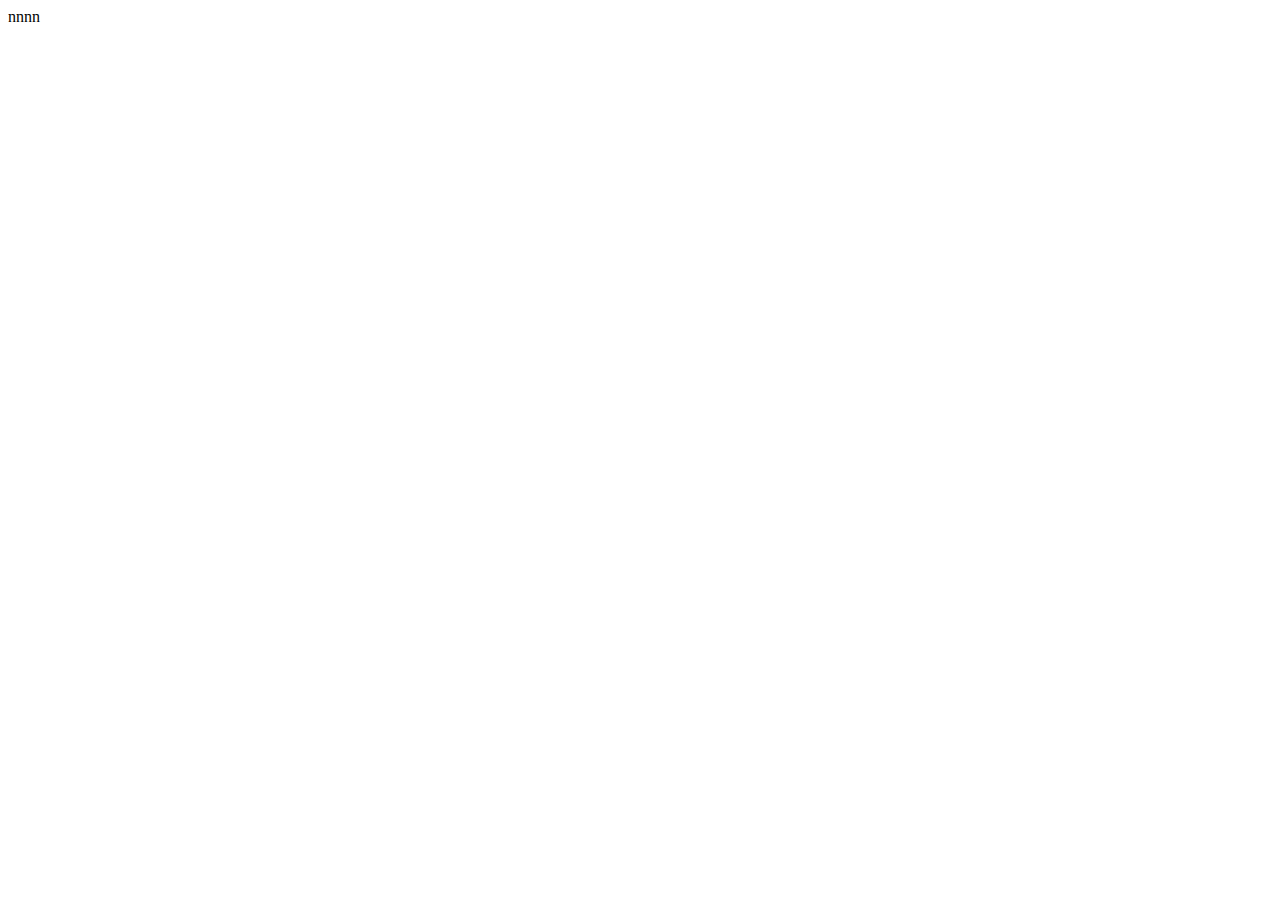
==== tint/blogs.html @ 75df66f0 "navbar added" ====
<!DOCTYPE html>
<html lang="en">
<head>
    <meta charset="UTF-8">
    <meta http-equiv="X-UA-Compatible" content="IE=edge">
    <meta name="viewport" content="width=device-width, initial-scale=1.0">
    <title>Document</title>
</head>
<body>
    nnnn
</body>
</html>
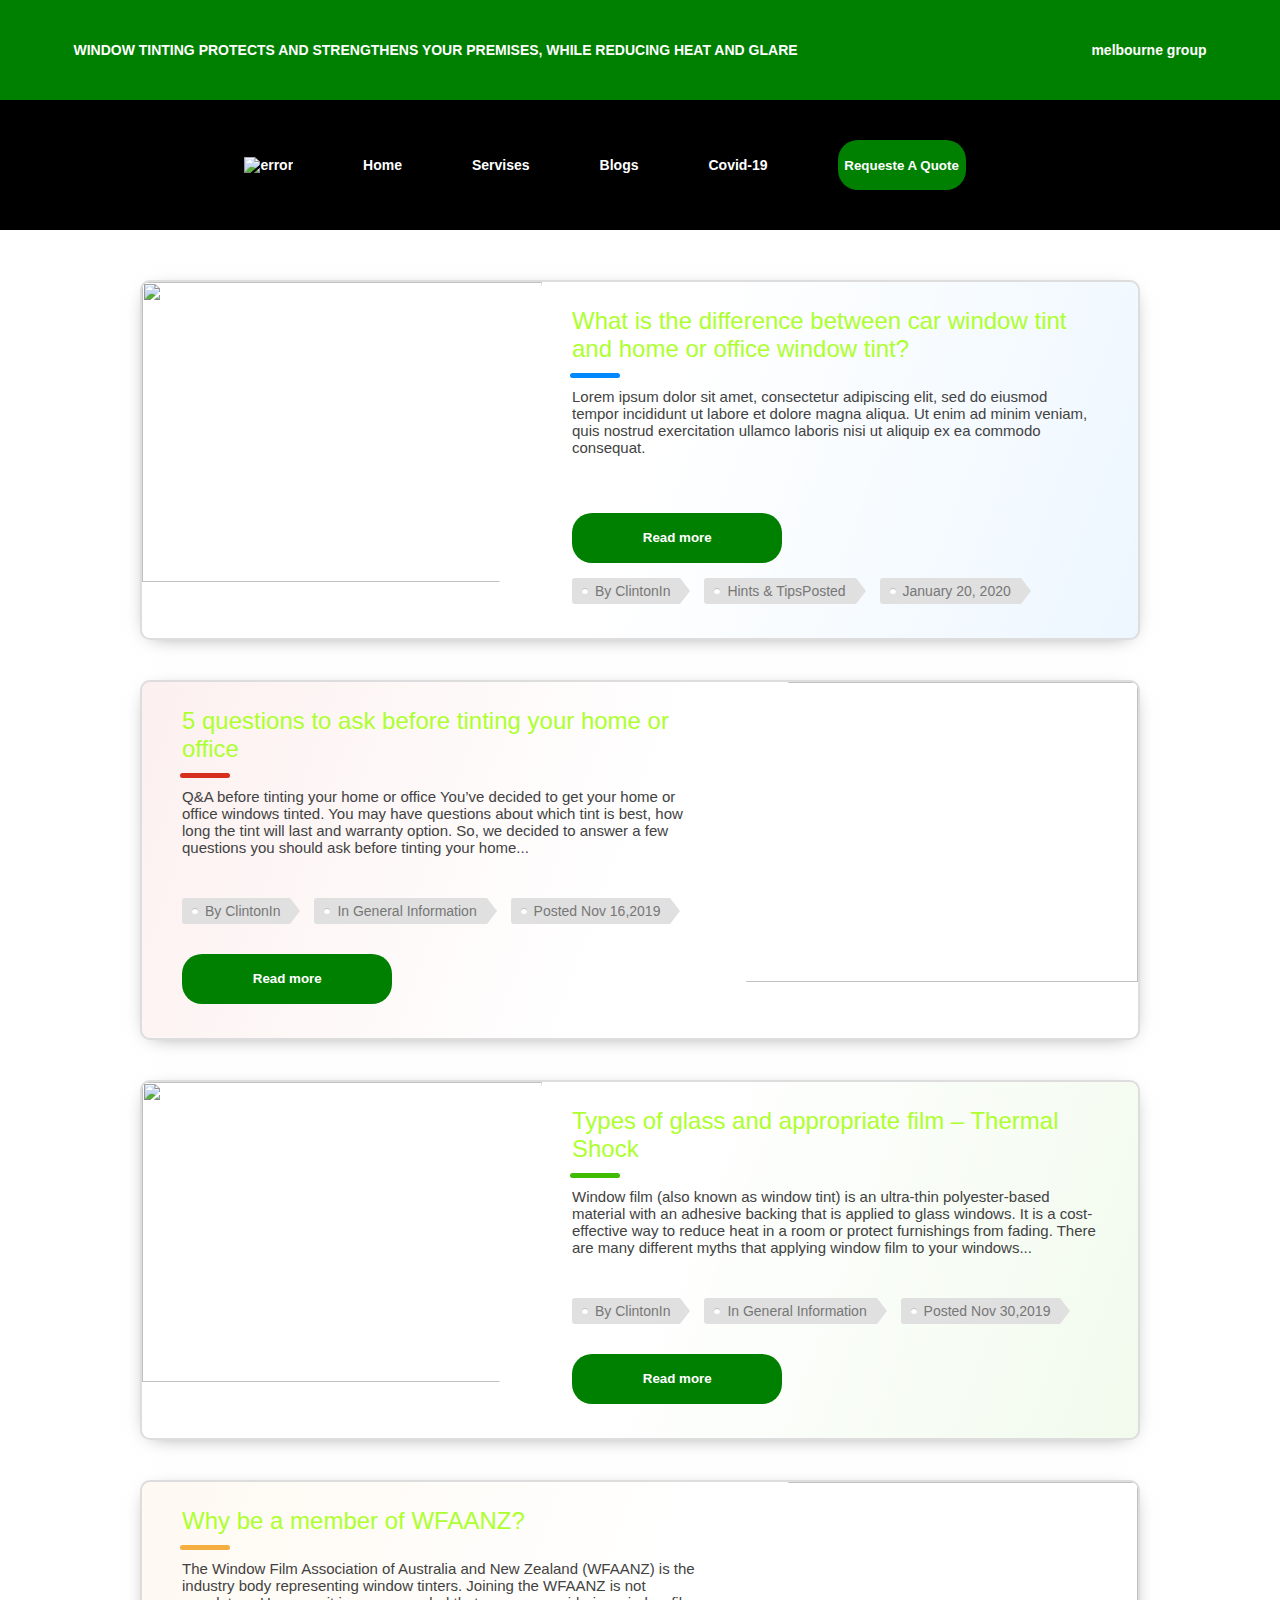
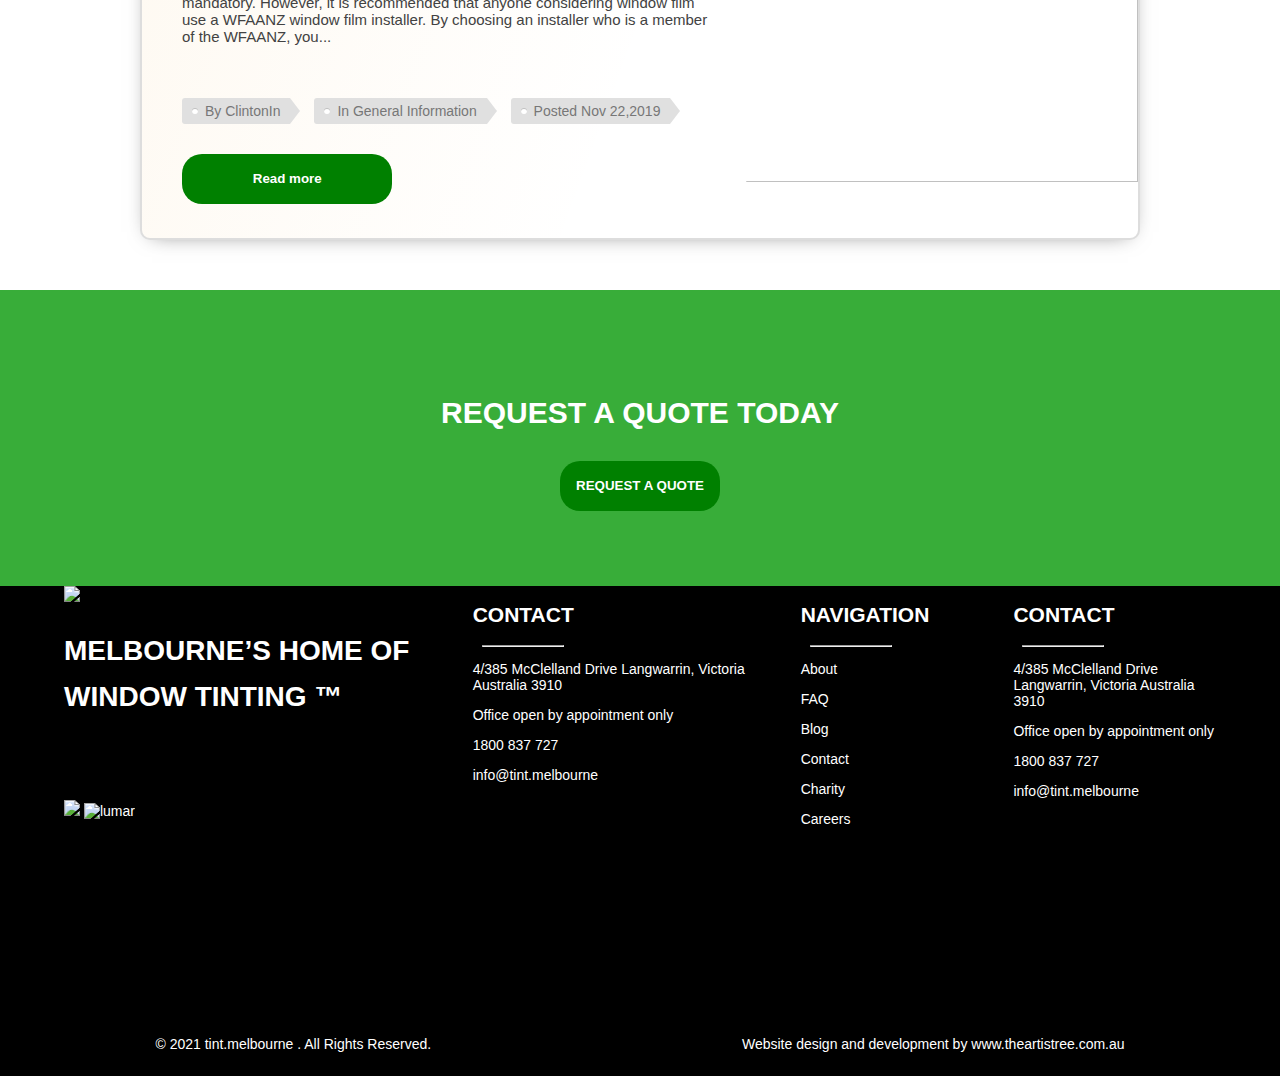
==== commit 2696c620: "updated blog" ====
--- a/tint/blogs.html
+++ b/tint/blogs.html
@@ -5,8 +5,222 @@
     <meta http-equiv="X-UA-Compatible" content="IE=edge">
     <meta name="viewport" content="width=device-width, initial-scale=1.0">
     <title>Document</title>
+    <link rel="stylesheet" href="css/blogs.css">
+    <link rel="stylesheet" href="css/middleSection.css">
 </head>
 <body>
-    nnnn
+    <div class="box">
+        <div>
+          <p id="boxptag">
+            WINDOW TINTING PROTECTS AND STRENGTHENS YOUR PREMISES, WHILE REDUCING
+            HEAT AND GLARE
+          </p>
+        </div>
+  
+        <div>
+          <p>
+            <i class="fas fa-search"></i>
+          </p>
+        </div>
+        <div>
+          <p>melbourne group</p>
+        </div>
+      </div>
+  
+      <div class="box1">
+        <img
+          src="https://tint.melbourne/wp-content/uploads/2019/07/tm-logo_312x100.png"
+          alt="error"
+        />
+  
+        <p><a href="home.html">Home</a></p>
+        <a href="services.html">Servises</a>
+        <a href="blogs.html">Blogs</a>
+        <a href="covid.html">Covid-19</a>
+  
+        <button>Requeste A Quote</button>
+        <span> <i class="fas fa-bars"></i></span>
+      </div>
+  
+
+
+
+
+      <div class="projcard-container">
+    
+        <div class="projcard projcard-blue">
+          <div class="projcard-innerbox">
+            <img class="projcard-img" src="https://picsum.photos/800/600?image=1041" />
+            <div class="projcard-textbox">
+              <div class="projcard-title">What is the difference between car window tint and home or office window tint?</div>
+              <div class="projcard-subtitle"></div>
+             
+              <div class="projcard-bar"></div>
+              <div class="projcard-description">Lorem ipsum dolor sit amet, consectetur adipiscing elit, sed do eiusmod tempor incididunt ut labore et dolore magna aliqua. Ut enim ad minim veniam, quis nostrud exercitation ullamco laboris nisi ut aliquip ex ea commodo consequat.</div>
+              <div class="projcard-tagbox">
+                <span class="projcard-tag">By ClintonIn</span>
+                <span class="projcard-tag">Hints & TipsPosted</span>
+                <span class="projcard-tag">January 20, 2020</span>
+              </div>
+            
+              <button>Read more</button>
+            </div>
+     
+          </div>
+     
+        </div>
+       
+        
+        <div class="projcard projcard-red">
+          <div class="projcard-innerbox">
+            <img class="projcard-img" src="https://picsum.photos/800/600?image=1080" />
+            <div class="projcard-textbox">
+              <div class="projcard-title">    5 questions to ask before tinting your home or office</div>
+              <div class="projcard-subtitle">
+            </div>
+              <div class="projcard-bar"></div>
+              <div class="projcard-description">Q&A before tinting your home or office You’ve decided to get your home or office windows tinted. You may have questions about
+                 which tint is best, how long the tint will last and warranty option. So, we decided to answer a few questions you should ask before tinting your home...</div>
+             
+              <div class="projcard-tagbox">
+                <span class="projcard-tag">By ClintonIn</span>
+                <span class="projcard-tag">In General Information</span>
+                <span class="projcard-tag">Posted Nov 16,2019</span>
+
+                <button  class="btn">Read more</button>
+              </div>
+            </div>
+          </div>
+        </div>
+        
+        <div class="projcard projcard-green">
+          <div class="projcard-innerbox">
+            <img class="projcard-img" src="https://picsum.photos/800/600?image=1039" />
+            <div class="projcard-textbox">
+              <div class="projcard-title">Types of glass and appropriate film – Thermal Shock</div>
+              <div class="projcard-subtitle"></div>
+              <div class="projcard-bar"></div>
+              <div class="projcard-description">Window film (also known as window tint) is an ultra-thin polyester-based material with an adhesive backing that is applied to glass windows. It is a cost-effective way to reduce heat in a room or protect furnishings from fading. 
+                There are many different myths that applying window film to your windows...</div>
+              <div class="projcard-tagbox">
+                <span class="projcard-tag">By ClintonIn</span>
+                <span class="projcard-tag">In General Information</span>
+                <span class="projcard-tag">Posted Nov 30,2019</span>
+
+                <button  class="btn">Read more</button>
+              </div>
+            </div>
+          </div>
+        </div>
+        
+        <div class="projcard projcard-customcolor" style="--projcard-color: #F5AF41;">
+          <div class="projcard-innerbox">
+            <img class="projcard-img" src="https://picsum.photos/800/600?image=943" />
+            <div class="projcard-textbox">
+              <div class="projcard-title">
+                Why be a member of WFAANZ?</div>
+              <div class="projcard-subtitle"></div>
+              <div class="projcard-bar"></div>
+              <div class="projcard-description">The Window Film Association of Australia and New Zealand (WFAANZ) is the industry body representing window tinters. Joining the WFAANZ is not mandatory. However, it is recommended that anyone considering window film use a WFAANZ window film installer. 
+                By choosing an installer who is a member of the WFAANZ, you...</div>
+              <div class="projcard-tagbox">
+                <span class="projcard-tag">By ClintonIn</span>
+                <span class="projcard-tag">In General Information</span>
+                <span class="projcard-tag">Posted Nov 22,2019</span>
+
+                <button  class="btn">Read more</button>
+              </div>
+            </div>
+          </div>
+        </div>
+        
+      </div>
+
+
+      <div class="leadermel">
+       <center>
+        <h2>REQUEST A QUOTE TODAY</h2>
+        <button><i class="fas fa-envelope"></i> REQUEST A QUOTE</button>
+      </center>
+      
+      </div>
+  
+      <footer id="footer">
+        <div class="footer">
+          <div>
+            <div>
+              <img
+                src="https://tint.melbourne/wp-content/uploads/2019/07/tm-logo_312x100.png"
+              />
+            </div>
+  
+            <h2 class="fh2">MELBOURNE’S HOME OF WINDOW TINTING ™</h2>
+  
+            <div class="ftags">
+              <img
+                src="https://tint.melbourne/wp-content/uploads/2019/08/Layer-1.png"
+              />
+              <img
+                src="https://tint.melbourne/wp-content/uploads/2019/08/Layer-2.png"
+                alt="lumar"
+              />
+            </div>
+          </div>
+          <div class="fcontact fdiv">
+            <div>
+              <h2>CONTACT</h2>
+              <hr />
+            </div>
+            <div>
+              <p>4/385 McClelland Drive Langwarrin, Victoria Australia 3910</p>
+            </div>
+            <div>
+              <p>Office open by appointment only</p>
+            </div>
+            <div>
+              <p>1800 837 727</p>
+            </div>
+            <div>
+              <p>info@tint.melbourne</p>
+            </div>
+          </div>
+          <div class="fnavigation fdiv">
+            <div>
+              <h2>NAVIGATION</h2>
+              <hr />
+            </div>
+            <div>
+              <p>About</p>
+              <p>FAQ</p>
+              <p>Blog</p>
+              <p>Contact</p>
+              <p>Charity</p>
+              <p>Careers</p>
+            </div>
+          </div>
+          <div class="fsearch fdiv">
+            <div>
+              <h2>CONTACT</h2>
+              <hr />
+            </div>
+            <div>
+              <p>4/385 McClelland Drive Langwarrin, Victoria Australia 3910</p>
+            </div>
+            <div>
+              <p>Office open by appointment only</p>
+            </div>
+            <div>
+              <p>1800 837 727</p>
+            </div>
+            <div>
+              <p>info@tint.melbourne</p>
+            </div>
+          </div>
+        </div>
+        <div class="fend">
+          <div>© 2021 tint.melbourne . All Rights Reserved.</div>
+          <div>Website design and development by www.theartistree.com.au</div>
+        </div>
+      </footer>
 </body>
 </html>--- a/tint/css/blogs.css
+++ b/tint/css/blogs.css
@@ -0,0 +1,561 @@
+body {
+    margin: 0 auto;
+    padding: 0;
+    width: 100%;
+    /* border: 1px solid red; */
+    box-sizing: border-box;
+  }
+  
+  .box {
+    /* border: 1px solid black; */
+    width: 100%;
+    height: 100px;
+    background-color: green;
+    color: white;
+    display: flex;
+    /* flex-wrap: wrap; */
+    justify-content: space-around;
+    align-items: center;
+    font-weight: bold;
+  }
+  
+  .box1 {
+    /* border: 1px solid black; */
+    width: 100%;
+    height: 130px;
+    background-color: black;
+    color: white;
+    display: flex;
+    gap: 70px;
+    justify-content: center;
+    align-items: center;
+    font-weight: bold;
+  }
+  
+  .box4 img {
+    width: 100%;
+    height: 600px;
+  }
+  
+  .box1 a {
+    color: white;
+    text-decoration: none;
+  }
+  .box1 button {
+    width: 10%;
+    height: 50px;
+    background-color: green;
+    color: white;
+    font-weight: bold;
+    cursor: pointer;
+  }
+  .box4 {
+    width: 100%;
+  }
+  .navbarlinks {
+    display: flex;
+    width: 100%;
+  }
+  
+  /* media query  */
+  @media screen and (max-width: 1000px) {
+      .box1{
+         gap: 18rem;
+      }
+    .box1 p,
+    a,
+    button {
+      display: none;
+    }
+    .box :nth-child(1) {
+      width: 80%;
+      text-align: center;
+    }
+  }
+  @media screen and (max-width: 650px) {
+    .box {
+      width: 100%;
+      /* border: 1px solid black; */
+      display: flex;
+      align-items: center;
+      font-weight: bold;
+      justify-content: space-between;
+    }
+    #boxptag {
+      font-size: 13px;
+      text-align: left;
+      font-family: sans-serif;
+      /* border: 2px solid white; */
+    }
+    .box1{
+      /* border: 1px solid red; */
+      gap: 20px;
+    }
+  
+    .box1 p,
+    a {
+      display: none;
+    }
+    .box :nth-child(1) {
+      width: 90%;
+      font-size: 18px;
+      text-align: center;
+    }
+  }
+  
+  @media screen and (max-width: 360px) {
+      .box1 img{
+          height: 70px;
+      }
+      .box1{
+          justify-content: center;
+      }
+  
+  
+  
+  }
+
+
+
+  body {
+    font-family: 'Open Sans', arial, sans-serif;
+    color: #333;
+    font-size: 14px;
+  }
+  .projcard-container {
+    margin: 50px 0;
+  }
+  
+  /* Actual Code: */
+  .projcard-container,
+  .projcard-container * {
+    box-sizing: border-box;
+  }
+  .projcard-container {
+    margin-left: auto;
+    margin-right: auto;
+    width: 1000px;
+  }
+  .projcard {
+    position: relative;
+    width: 100%;
+    height: 360px;
+    margin-bottom: 40px;
+    border-radius: 10px;
+    background-color: #fff;
+    border: 2px solid #ddd;
+    font-size: 18px;
+    overflow: hidden;
+    color: greenyellow;
+    cursor: pointer;
+    box-shadow: 0 4px 21px -12px rgba(0, 0, 0, .66);
+    transition: box-shadow 0.2s ease, transform 0.2s ease;
+  }
+  .projcard:hover {
+    box-shadow: 0 34px 32px -33px rgba(0, 0, 0, .18);
+    transform: translate(0px, -3px);
+  }
+  .projcard::before {
+    content: "";
+    position: absolute;
+    top: 0;
+    right: 0;
+    bottom: 0;
+    left: 0;
+    background-image: linear-gradient(-70deg, #424242, transparent 50%);
+    opacity: 0.07;
+  }
+  .projcard:nth-child(2n)::before {
+    background-image: linear-gradient(-250deg, #424242, transparent 50%);
+  }
+  .projcard-innerbox {
+    position: absolute;
+    top: 0;
+    right: 0;
+    bottom: 0;
+    left: 0;
+  }
+  .projcard-img {
+    position: absolute;
+    height: 300px;
+    width: 400px;
+    top: 0;
+    left: 0;
+    transition: transform 0.2s ease;
+  }
+  .projcard:nth-child(2n) .projcard-img {
+    left: initial;
+    right: 0;
+  }
+  .projcard:hover .projcard-img {
+    transform: scale(1.05) rotate(1deg);
+  }
+  .projcard:hover .projcard-bar {
+    width: 70px;
+  }
+  .projcard-textbox {
+    position: absolute;
+    top: 7%;
+    bottom: 7%;
+    left: 430px;
+    width: calc(100% - 470px);
+    font-size: 17px;
+  }
+  .projcard:nth-child(2n) .projcard-textbox {
+    left: initial;
+    right: 430px;
+  }
+  .projcard-textbox::before,
+  .projcard-textbox::after {
+    content: "";
+    position: absolute;
+    display: block;
+    background: #ff0000bb;
+    background: #fff;
+    top: -20%;
+    left: -55px;
+    height: 140%;
+    width: 60px;
+    transform: rotate(8deg);
+  }
+  .projcard:nth-child(2n) .projcard-textbox::before {
+    display: none;
+  }
+  .projcard-textbox::after {
+    display: none;
+    left: initial;
+    right: -55px;
+  }
+  .projcard:nth-child(2n) .projcard-textbox::after {
+    display: block;
+  }
+  .projcard-textbox * {
+    position: relative;
+  }
+  .projcard-title {
+    font-family: 'Voces', 'Open Sans', arial, sans-serif;
+    font-size: 24px;
+  }
+  .projcard-subtitle {
+    font-family: 'Voces', 'Open Sans', arial, sans-serif;
+    color: #888;
+  }
+  .projcard-bar {
+    left: -2px;
+    width: 50px;
+    height: 5px;
+    margin: 10px 0;
+    border-radius: 5px;
+    background-color: #424242;
+    transition: width 0.2s ease;
+  }
+  .projcard-blue .projcard-bar { background-color: #0088FF; }
+  .projcard-blue::before { background-image: linear-gradient(-70deg, #0088FF, transparent 50%); }
+  .projcard-blue:nth-child(2n)::before { background-image: linear-gradient(-250deg, #0088FF, transparent 50%); }
+  .projcard-red .projcard-bar { background-color: #D62F1F; }
+  .projcard-red::before { background-image: linear-gradient(-70deg, #D62F1F, transparent 50%); }
+  .projcard-red:nth-child(2n)::before { background-image: linear-gradient(-250deg, #D62F1F, transparent 50%); }
+  .projcard-green .projcard-bar { background-color: #40BD00; }
+  .projcard-green::before { background-image: linear-gradient(-70deg, #40BD00, transparent 50%); }
+  .projcard-green:nth-child(2n)::before { background-image: linear-gradient(-250deg, #40BD00, transparent 50%); }
+  .projcard-yellow .projcard-bar { background-color: #F5AF41; }
+  .projcard-yellow::before { background-image: linear-gradient(-70deg, #F5AF41, transparent 50%); }
+  .projcard-yellow:nth-child(2n)::before { background-image: linear-gradient(-250deg, #F5AF41, transparent 50%); }
+  .projcard-orange .projcard-bar { background-color: #FF5722; }
+  .projcard-orange::before { background-image: linear-gradient(-70deg, #FF5722, transparent 50%); }
+  .projcard-orange:nth-child(2n)::before { background-image: linear-gradient(-250deg, #FF5722, transparent 50%); }
+  .projcard-brown .projcard-bar { background-color: #C49863; }
+  .projcard-brown::before { background-image: linear-gradient(-70deg, #C49863, transparent 50%); }
+  .projcard-brown:nth-child(2n)::before { background-image: linear-gradient(-250deg, #C49863, transparent 50%); }
+  .projcard-grey .projcard-bar { background-color: #424242; }
+  .projcard-grey::before { background-image: linear-gradient(-70deg, #424242, transparent 50%); }
+  .projcard-grey:nth-child(2n)::before { background-image: linear-gradient(-250deg, #424242, transparent 50%); }
+  .projcard-customcolor .projcard-bar { background-color: var(--projcard-color); }
+  .projcard-customcolor::before { background-image: linear-gradient(-70deg, var(--projcard-color), transparent 50%); }
+  .projcard-customcolor:nth-child(2n)::before { background-image: linear-gradient(-250deg, var(--projcard-color), transparent 50%); }
+  .projcard-description {
+    z-index: 10;
+    font-size: 15px;
+    color: #424242;
+    height: 125px;
+    overflow: hidden;
+    text-overflow: ellipsis;
+  }
+  .projcard-tagbox {
+    position: absolute;
+    bottom: 3%;
+    font-size: 14px;
+    cursor: default;
+    user-select: none;
+    pointer-events: none;
+  }
+  .projcard-tag {
+    display: inline-block;
+    background: #E0E0E0;
+    color: #777;
+    border-radius: 3px 0 0 3px;
+    line-height: 26px;
+    padding: 0 10px 0 23px;
+    position: relative;
+    margin-right: 20px;
+    cursor: default;
+    user-select: none;
+    transition: color 0.2s;
+  }
+  .projcard-tag::before {
+    content: '';
+    position: absolute;
+    background: #fff;
+    border-radius: 10px;
+    box-shadow: inset 0 1px rgba(0, 0, 0, 0.25);
+    height: 6px;
+    left: 10px;
+    width: 6px;
+    top: 10px;
+  }
+  .projcard-tag::after {
+    content: '';
+    position: absolute;
+    border-bottom: 13px solid transparent;
+    border-left: 10px solid #E0E0E0;
+    border-top: 13px solid transparent;
+    right: -10px;
+    top: 0;
+  }
+  button {
+    /* margin-top: -191px; */
+    width: 40%;
+    height: 50px;
+    background-color: green;
+    color: white;
+    font-weight: bold;
+    cursor: pointer;
+    justify-content: center;
+    align-items: center;
+    border-radius: 20px;
+    border: none;
+  }
+  .btn {
+    margin-top: 30px;
+    width: 40%;
+    height: 50px;
+    background-color: green;
+    color: white;
+    border: none;
+    font-weight: bold;
+    cursor: pointer;
+    justify-content: center;
+    align-items: center;
+    border-radius: 20px;
+  }
+
+.leadermel{
+    width: 100%;
+    height: 200px;
+    background-color: green;
+}
+
+
+
+  /* foooter */
+
+
+
+  #footer {
+    height: 490px;
+    background-color: black;
+    color: white;
+    /* border: 1px solid red; */
+    box-sizing: border-box;
+  }
+  .footer {
+    width: 90%;
+    margin: auto;
+    display: grid;
+    /* grid-template-columns: 390px 300px 200px 300px; */
+    grid-template-columns: 32% 25% 15% auto;
+    gap: 2.5rem;
+    grid-template-rows: repeat(1, 450px);
+  }
+  .footer > div {
+    /* border: 2px solid red; */
+  }
+  .fh2 {
+    color: #fff;
+    font-family: "Hind", Sans-serif;
+    font-size: 28px;
+    font-weight: 800;
+    text-transform: uppercase;
+    font-style: normal;
+    text-decoration: none;
+    line-height: 45.696px;
+  }
+  .ftags {
+    margin-top: 5rem;
+  }
+  .ftags > img {
+    width: 100px;
+  }
+  .contact > i {
+    color: #38ad39;
+  }
+  .footer p {
+    font-family: "Roboto", Sans-serif;
+    font-size: 14px;
+    font-weight: 400;
+  }
+  .fdiv > div:nth-child(1) {
+    text-align: left;
+    width: 100px;
+  }
+  div > hr {
+    width: 80px;
+    color: #38ad39;
+    border: 2x solid #38ad39;
+    background-color: #38ad39;
+  }
+  .fend {
+    display: flex;
+    flex-wrap: wrap;
+    justify-content: space-around;
+  }
+  
+  /* media query */
+  @media screen and (max-width: 1000px) {
+    #Protect {
+      /* border: 2px solid red; */
+      box-sizing: border-box;
+      height: fit-content;
+    }
+  
+    .footer {
+      display: grid;
+  
+      grid-template-columns: repeat(2, 1fr);
+      gap: 2.5rem;
+      grid-template-rows: repeat(1, auto);
+    }
+  
+    #footer {
+      height: fit-content;
+      box-sizing: border-box;
+    }
+  }
+  @media screen and (max-width: 850px) {
+    #Protect .protectmain {
+      display: grid;
+      width: 90%;
+      height: fit-content;
+      /* border: 1px solid red; */
+      grid-template-columns: 100%;
+      gap: 1rem;
+  
+      margin: 3rem auto;
+    }
+    .pleft {
+      display: none;
+    }
+  
+    .protectmain .pright {
+      height: fit-content;
+    }
+  
+    .allcontent {
+      flex-wrap: wrap;
+    }
+  }
+  
+  @media screen and (max-width: 500px) {
+    .pright {
+      border: 2px solid green;
+    }
+    .footer {
+      display: grid;
+  
+      grid-template-columns: repeat(1, 1fr);
+      gap: 2.5rem;
+      grid-template-rows: repeat(1, auto);
+    }
+  
+    #footer {
+      height: fit-content;
+      box-sizing: border-box;
+    }
+  
+    /* client grid */
+    .clientgrid {
+      display: grid;
+      grid-template-columns: repeat(2, 1fr);
+      grid-template-rows: repeat(2, 150px);
+      row-gap: 2rem;
+      column-gap: 3rem;
+    }
+    .blogGrid {
+      display: grid;
+      grid-template-columns: repeat(1, 1fr);
+      grid-template-rows: repeat(2, 400px);
+      gap: 2.5rem;
+      margin-bottom: 7rem;
+    }
+  
+    .innerbexp {
+      height: 100%;
+      width: 100%;
+      margin: auto;
+      display: flex;
+      flex-wrap: wrap;
+      justify-content: space-around;
+      align-items: center;
+      color: white;
+      text-align: center;
+      font-family: "Hind", Sans-serif;
+    }
+    .exbox{
+      width: 300px;
+  
+      /* border: 1px solid red; */
+    }
+  
+  }
+  @media screen and (max-width: 360px) {
+    .footer {
+      display: grid;
+  
+      grid-template-columns: repeat(1, 0.5fr);
+      gap: 1rem;
+      grid-template-rows: repeat(1, auto);
+    }
+  
+    .allimages {
+      display: grid;
+      grid-template-columns: repeat(1, 1fr);
+      grid-template-rows: repeat(3, 400px);
+   
+      margin: 2rem 0;
+      gap: 2rem;
+    }
+  
+    .tintgrid {
+      display: grid;
+      width: 80%;
+      margin: 5rem auto;
+      grid-template-columns: repeat(1, 1fr);
+      grid-template-rows: repeat(4, 340px);
+      gap: 2rem;
+    }
+    .bgrid {
+      display: grid;
+      width: 87%;
+      margin: 3rem auto;
+      grid-template-columns: repeat(1, 1fr);
+      grid-template-rows: repeat(4, 310px);
+      gap: 2rem;
+    }
+    
+  
+    #footer {
+      height: fit-content;
+      box-sizing: border-box;
+    }
+  }
+  --- a/tint/css/middleSection.css
+++ b/tint/css/middleSection.css
@@ -0,0 +1,597 @@
+#Protect {
+  height: auto;
+  /* border: solid; */
+  box-sizing: content-box;
+}
+#Protect .protectmain {
+  display: grid;
+  width: 90%;
+  height: auto;
+  /* border: 3px solid red; */
+  grid-template-columns: 32% auto;
+  gap: 1rem;
+
+  margin: 3rem auto;
+}
+.protectmain .pleft {
+  /* border: 1px solid green; */
+  height: 500px;
+}
+.pleft > img {
+  width: 100%;
+  height: 100%;
+}
+.protectmain .pright {
+  /* border: 1px solid green; */
+  display: flex;
+  flex-direction: column;
+  justify-content: space-between;
+  text-align: center;
+}
+.pright > :nth-child(1) {
+  /* border: 1px solid orange; */
+  background-color: #f5f6f6;
+  height: fit-content;
+}
+.pright > :nth-child(2) {
+  /* border: 1px solid orange; */
+  height: 25%;
+}
+.pright .ptitle {
+  color: #292929;
+  font-family: "Hind", Sans-serif;
+  font-size: 22px;
+  font-weight: 600;
+  text-transform: none;
+  font-style: normal;
+  text-decoration: none;
+  line-height: 1.44em;
+  text-align: center;
+}
+.pright hr,
+.benefitshead > hr,
+.clientheaddiv > hr {
+  width: 70px;
+  font-weight: bolder;
+  border: 3px solid green;
+  background-color: green;
+}
+.pright .pheading {
+  color: #38ad39;
+  font-family: "Source Sans Pro", Sans-serif;
+  font-size: 48px;
+  font-weight: 700;
+  text-transform: uppercase;
+  font-style: normal;
+  text-decoration: none;
+  line-height: 1.5em;
+}
+.pright .ptag,
+.bptag {
+  width: 68%;
+  margin: auto;
+  color: #5f656d;
+  font-family: "Source Sans Pro", Sans-serif;
+  font-size: 16px;
+  line-height: 2rem;
+}
+
+.prdiv2 {
+  display: flex;
+  justify-content: center;
+  align-items: center;
+  gap: 1.5rem;
+  font-family: "Source Sans Pro", Sans-serif;
+
+  color: white;
+  background-color: #38ad39;
+}
+.prdiv2 > button {
+  border: none;
+  width: 200px;
+  background-color: white;
+  color: black;
+  font-size: 15px;
+  font-weight: 700;
+}
+
+/* benefits */
+
+#benifits {
+  /* border: 1px solid black; */
+  background-image: url("https://ld-wp73.template-help.com/wordpress/prod_14995/v1/wp-content/uploads/2017/12/bgpattern3.png");
+  background-repeat: no-repeat;
+  background-size: cover;
+  padding-bottom: 2.5rem;
+}
+.benefitshead {
+  text-align: center;
+}
+.btitle {
+  color: #6e6e6e;
+  font-family: "Hind", Sans-serif;
+  font-size: 22px;
+  font-weight: 600;
+  letter-spacing: 4px;
+}
+.bheading {
+  color: #292929;
+  font-family: "Hind", Sans-serif;
+  font-size: 28px;
+  font-weight: 600;
+  text-transform: uppercase;
+  font-style: normal;
+  text-decoration: none;
+  line-height: 1.334em;
+}
+/* grid */
+.bgrid {
+  display: grid;
+  width: 87%;
+  margin: 3rem auto;
+  grid-template-columns: repeat(2, 1fr);
+  grid-template-rows: repeat(2, 310px);
+  gap: 2rem;
+}
+
+.bgrid > div > img {
+  width: 100%;
+  height: 100%;
+}
+
+/* leaders */
+
+#leadersSec {
+  background-image: url("https://tint.melbourne/wp-content/uploads/2019/08/Tint-melbourne-Partner-with-us-hero.jpg");
+
+  background-size: cover;
+  background-repeat: no-repeat;
+  /* border: 2px solid red; */
+}
+
+.leadermel {
+  display: flex;
+  justify-content: space-evenly;
+  align-items: center;
+  gap: 1.5rem;
+  background-color: #38ad39;
+
+  color: #fff;
+  font-family: "Hind", Sans-serif;
+  font-size: 20px;
+  font-weight: 800;
+  text-transform: uppercase;
+  font-style: normal;
+  text-decoration: none;
+  line-height: 45.696px;
+  padding: 3rem 0;
+}
+.leadermel > button {
+  background-color: white;
+  color: #38ad39;
+  width: 250px;
+  font-size: 15px;
+
+  padding: 15px 40px;
+  height: 60px;
+  border: none;
+}
+/* experience middle section  */
+.bexpdata {
+  /* border: 1px solid red; */
+  height: 470px;
+}
+.innerbexp {
+  height: 100%;
+  width: 90%;
+  margin: auto;
+  display: flex;
+  justify-content: space-around;
+  align-items: center;
+  color: white;
+  text-align: center;
+  font-family: "Hind", Sans-serif;
+}
+.bexp1 {
+  display: flex;
+  gap: 10px;
+  justify-content: center;
+  align-content: center;
+}
+.bexp1 i {
+  font-size: 50px;
+  margin-top: 35px;
+}
+
+.exbox h2 {
+  font-weight: bold;
+  font-size: 40px;
+  /* border: 1px solid; */
+  margin-bottom: -20px;
+}
+
+/* leader industry  */
+.lindustry {
+
+  height: fit-content;
+  background-color: #38ad39;
+  text-align: center;
+  font-family: "Hind", Sans-serif;
+  display: flex;
+  flex-direction: column;
+  justify-content: center;
+  align-items: center;
+}
+
+.ltitle {
+  color: #f0e5e5;
+  font-family: "Hind", Sans-serif;
+  font-size: 22px;
+  font-weight: 600;
+  letter-spacing: 4px;
+}
+.lheading {
+  color: #ffffff;
+  font-family: "Hind", Sans-serif;
+  font-size: 45px;
+  font-weight: 600;
+  text-transform: uppercase;
+  font-style: normal;
+  text-decoration: none;
+  line-height: 1.334em;
+}
+
+.lindustryMain > hr {
+  width: 70px;
+  font-weight: bolder;
+  border: 3px solid rgb(252, 255, 252);
+  background-color: rgb(252, 252, 252);
+}
+
+.lindustryMain .lptag {
+  color: white;
+  /* border: 1px solid red; */
+  font-family: "Open Sans", Sans-serif;
+  font-weight: 500;
+  width: 70%;
+}
+.lindustryMain .lptag2 {
+  color: white;
+  font-weight: bold;
+}
+.indspan {
+  margin: 0 20px;
+  font-size: 20px;
+}
+/* tinting section */
+
+.tintgrid {
+  display: grid;
+  width: 80%;
+  margin: 5rem auto;
+  grid-template-columns: repeat(2, 1fr);
+  grid-template-rows: repeat(2, 340px);
+  gap: 2rem;
+}
+
+/* all section */
+#allSection {
+  width: 85%;
+  margin: auto;
+}
+.allcontent {
+  font-family: "Open Sans", Sans-serif;
+  display: flex;
+  /* border: 1px solid red; */
+
+  justify-content: center;
+}
+.rounded {
+  width: 10px;
+  /* border: 1px solid #38ad39; */
+  background-color: #38ad39;
+  height: 10px;
+  padding: 1px;
+  margin: auto 10px;
+  border-radius: 50%;
+}
+.allimages {
+  display: grid;
+  grid-template-columns: repeat(3, 1fr);
+  grid-template-rows: repeat(1, 600px);
+  /* border: 1px solid red; */
+  margin: 2rem 0;
+  gap: 2rem;
+}
+.allimages .all {
+  /* border: 1px solid green; */
+
+  background-image: url("https://tint.melbourne/wp-content/uploads/2020/05/96776798_264820198230857_3113892366667218944_o.jpg");
+  background-repeat: no-repeat;
+  background-size: cover;
+}
+
+/* our clients */
+
+#clients {
+  /* border: 1px solid grey; */
+  height: fit-content;
+  width: 85%;
+  margin: auto;
+}
+
+.clientheaddiv {
+  text-align: center;
+  /* border: 1px solid red; */
+  margin: 3rem auto;
+}
+.ctitle {
+  color: #6e6e6e;
+  font-family: "Hind", Sans-serif;
+  font-size: 22px;
+  font-weight: 600;
+  letter-spacing: 4px;
+}
+.cheading {
+  color: #292929;
+  font-family: "Hind", Sans-serif;
+  font-size: 28px;
+  font-weight: 600;
+  text-transform: uppercase;
+  font-style: normal;
+  text-decoration: none;
+  line-height: 1.334em;
+}
+/* client grid */
+.clientgrid {
+  display: grid;
+  grid-template-columns: repeat(4, 1fr);
+  grid-template-rows: repeat(2, 150px);
+  row-gap: 2rem;
+  column-gap: 3rem;
+}
+.clientgrid > div {
+  box-sizing: border-box;
+  /* border: 1px solid; */
+}
+.clientgrid > div > img {
+  width: 100%;
+  height: 100%;
+}
+.cbtndiv {
+  width: 10%;
+  margin: 0 auto;
+}
+.clientBtn {
+  width: 200px;
+  margin: 1.5rem auto;
+  border: none;
+  font-weight: bolder;
+  padding: 10px;
+}
+
+/* blogs section  */
+
+#blogssection {
+  /* border: 1px solid black; */
+  width: 85%;
+  margin: 3rem auto;
+  background-image: url("https://ld-wp73.template-help.com/wordpress/prod_14995/v1/wp-content/uploads/2017/12/bgpattern3.png");
+  background-size: cover;
+  background-repeat: no-repeat;
+}
+.blogGrid {
+  display: grid;
+  grid-template-columns: repeat(2, 1fr);
+  grid-template-rows: repeat(2, 400px);
+  gap: 2.5rem;
+  margin-bottom: 7rem;
+}
+
+.blogGrid > div {
+  /* border:1px solid blue; */
+}
+.blogGrid > div > img {
+  width: 100%;
+  height: 100%;
+}
+
+/* footer */
+
+#footer {
+  height: 490px;
+  background-color: black;
+  color: white;
+  /* border: 1px solid red; */
+  box-sizing: border-box;
+}
+.footer {
+  width: 90%;
+  margin: auto;
+  display: grid;
+  /* grid-template-columns: 390px 300px 200px 300px; */
+  grid-template-columns: 32% 25% 15% auto;
+  gap: 2.5rem;
+  grid-template-rows: repeat(1, 450px);
+}
+.footer > div {
+  /* border: 2px solid red; */
+}
+.fh2 {
+  color: #fff;
+  font-family: "Hind", Sans-serif;
+  font-size: 28px;
+  font-weight: 800;
+  text-transform: uppercase;
+  font-style: normal;
+  text-decoration: none;
+  line-height: 45.696px;
+}
+.ftags {
+  margin-top: 5rem;
+}
+.ftags > img {
+  width: 100px;
+}
+.contact > i {
+  color: #38ad39;
+}
+.footer p {
+  font-family: "Roboto", Sans-serif;
+  font-size: 14px;
+  font-weight: 400;
+}
+.fdiv > div:nth-child(1) {
+  text-align: left;
+  width: 100px;
+}
+div > hr {
+  width: 80px;
+  color: #38ad39;
+  border: 2x solid #38ad39;
+  background-color: #38ad39;
+}
+.fend {
+  display: flex;
+  flex-wrap: wrap;
+  justify-content: space-around;
+}
+
+/* media query */
+@media screen and (max-width: 1000px) {
+  #Protect {
+    /* border: 2px solid red; */
+    box-sizing: border-box;
+    height: fit-content;
+  }
+
+  .footer {
+    display: grid;
+
+    grid-template-columns: repeat(2, 1fr);
+    gap: 2.5rem;
+    grid-template-rows: repeat(1, auto);
+  }
+
+  #footer {
+    height: fit-content;
+    box-sizing: border-box;
+  }
+}
+@media screen and (max-width: 850px) {
+  #Protect .protectmain {
+    display: grid;
+    width: 90%;
+    height: fit-content;
+    /* border: 1px solid red; */
+    grid-template-columns: 100%;
+    gap: 1rem;
+
+    margin: 3rem auto;
+  }
+  .pleft {
+    display: none;
+  }
+
+  .protectmain .pright {
+    height: fit-content;
+  }
+
+  .allcontent {
+    flex-wrap: wrap;
+  }
+}
+
+@media screen and (max-width: 500px) {
+  .pright {
+    border: 2px solid green;
+  }
+  .footer {
+    display: grid;
+
+    grid-template-columns: repeat(1, 1fr);
+    gap: 2.5rem;
+    grid-template-rows: repeat(1, auto);
+  }
+
+  #footer {
+    height: fit-content;
+    box-sizing: border-box;
+  }
+
+  /* client grid */
+  .clientgrid {
+    display: grid;
+    grid-template-columns: repeat(2, 1fr);
+    grid-template-rows: repeat(2, 150px);
+    row-gap: 2rem;
+    column-gap: 3rem;
+  }
+  .blogGrid {
+    display: grid;
+    grid-template-columns: repeat(1, 1fr);
+    grid-template-rows: repeat(2, 400px);
+    gap: 2.5rem;
+    margin-bottom: 7rem;
+  }
+
+  .innerbexp {
+    height: 100%;
+    width: 100%;
+    margin: auto;
+    display: flex;
+    flex-wrap: wrap;
+    justify-content: space-around;
+    align-items: center;
+    color: white;
+    text-align: center;
+    font-family: "Hind", Sans-serif;
+  }
+  .exbox{
+    width: 300px;
+
+    /* border: 1px solid red; */
+  }
+
+}
+@media screen and (max-width: 360px) {
+  .footer {
+    display: grid;
+
+    grid-template-columns: repeat(1, 0.5fr);
+    gap: 1rem;
+    grid-template-rows: repeat(1, auto);
+  }
+
+  .allimages {
+    display: grid;
+    grid-template-columns: repeat(1, 1fr);
+    grid-template-rows: repeat(3, 400px);
+ 
+    margin: 2rem 0;
+    gap: 2rem;
+  }
+
+  .tintgrid {
+    display: grid;
+    width: 80%;
+    margin: 5rem auto;
+    grid-template-columns: repeat(1, 1fr);
+    grid-template-rows: repeat(4, 340px);
+    gap: 2rem;
+  }
+  .bgrid {
+    display: grid;
+    width: 87%;
+    margin: 3rem auto;
+    grid-template-columns: repeat(1, 1fr);
+    grid-template-rows: repeat(4, 310px);
+    gap: 2rem;
+  }
+  
+
+  #footer {
+    height: fit-content;
+    box-sizing: border-box;
+  }
+}
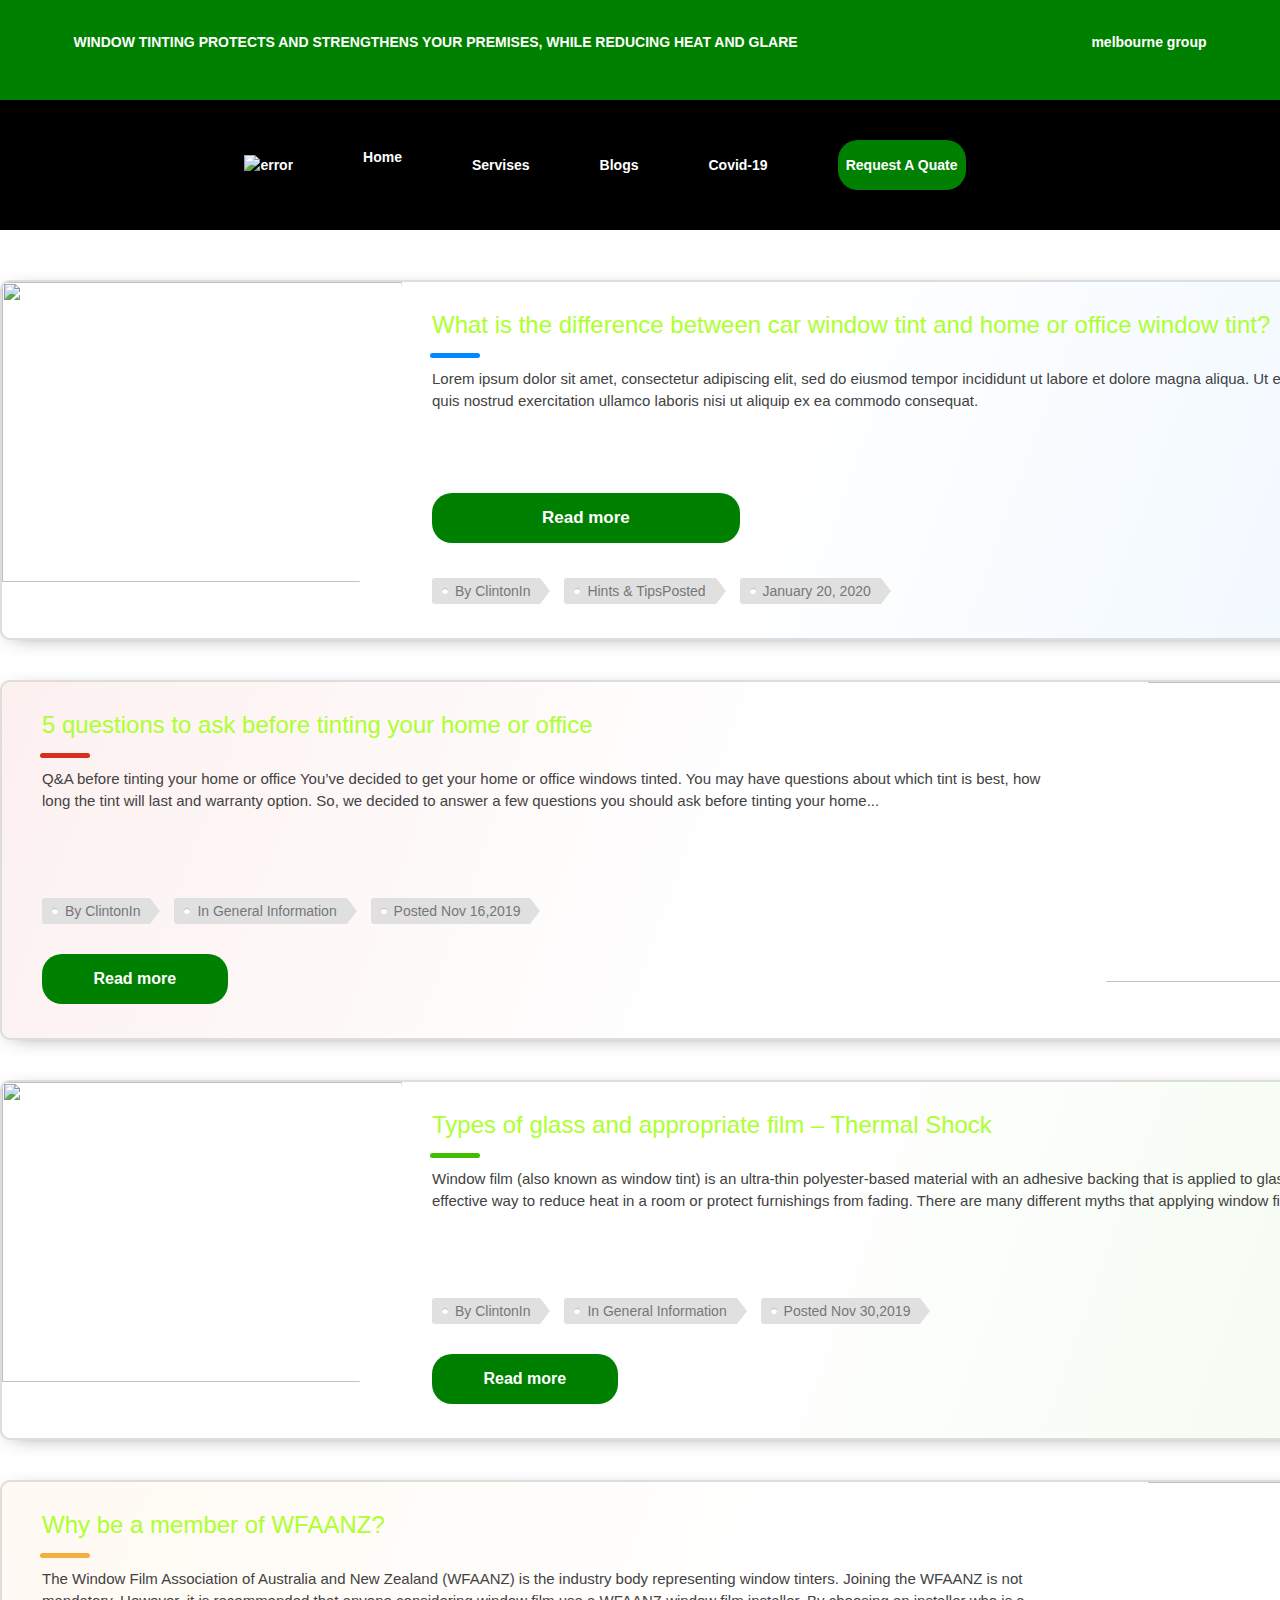
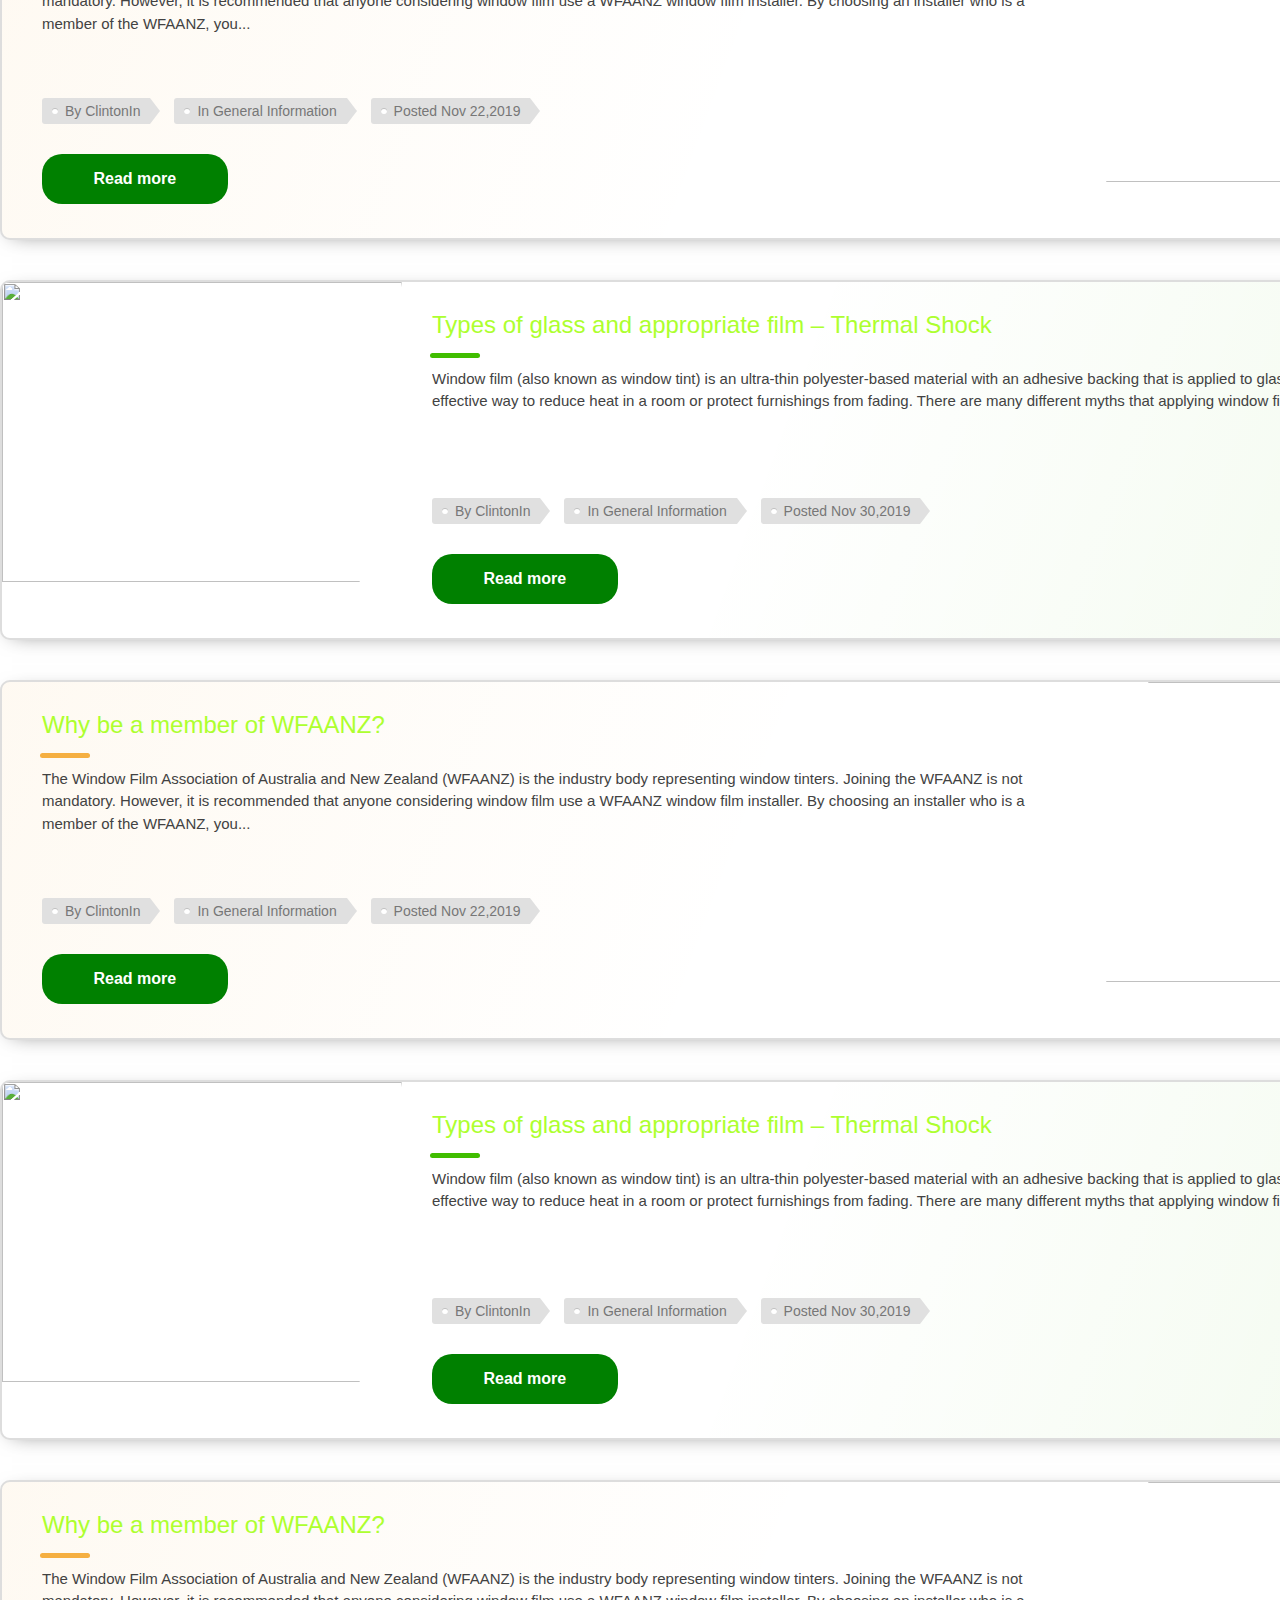
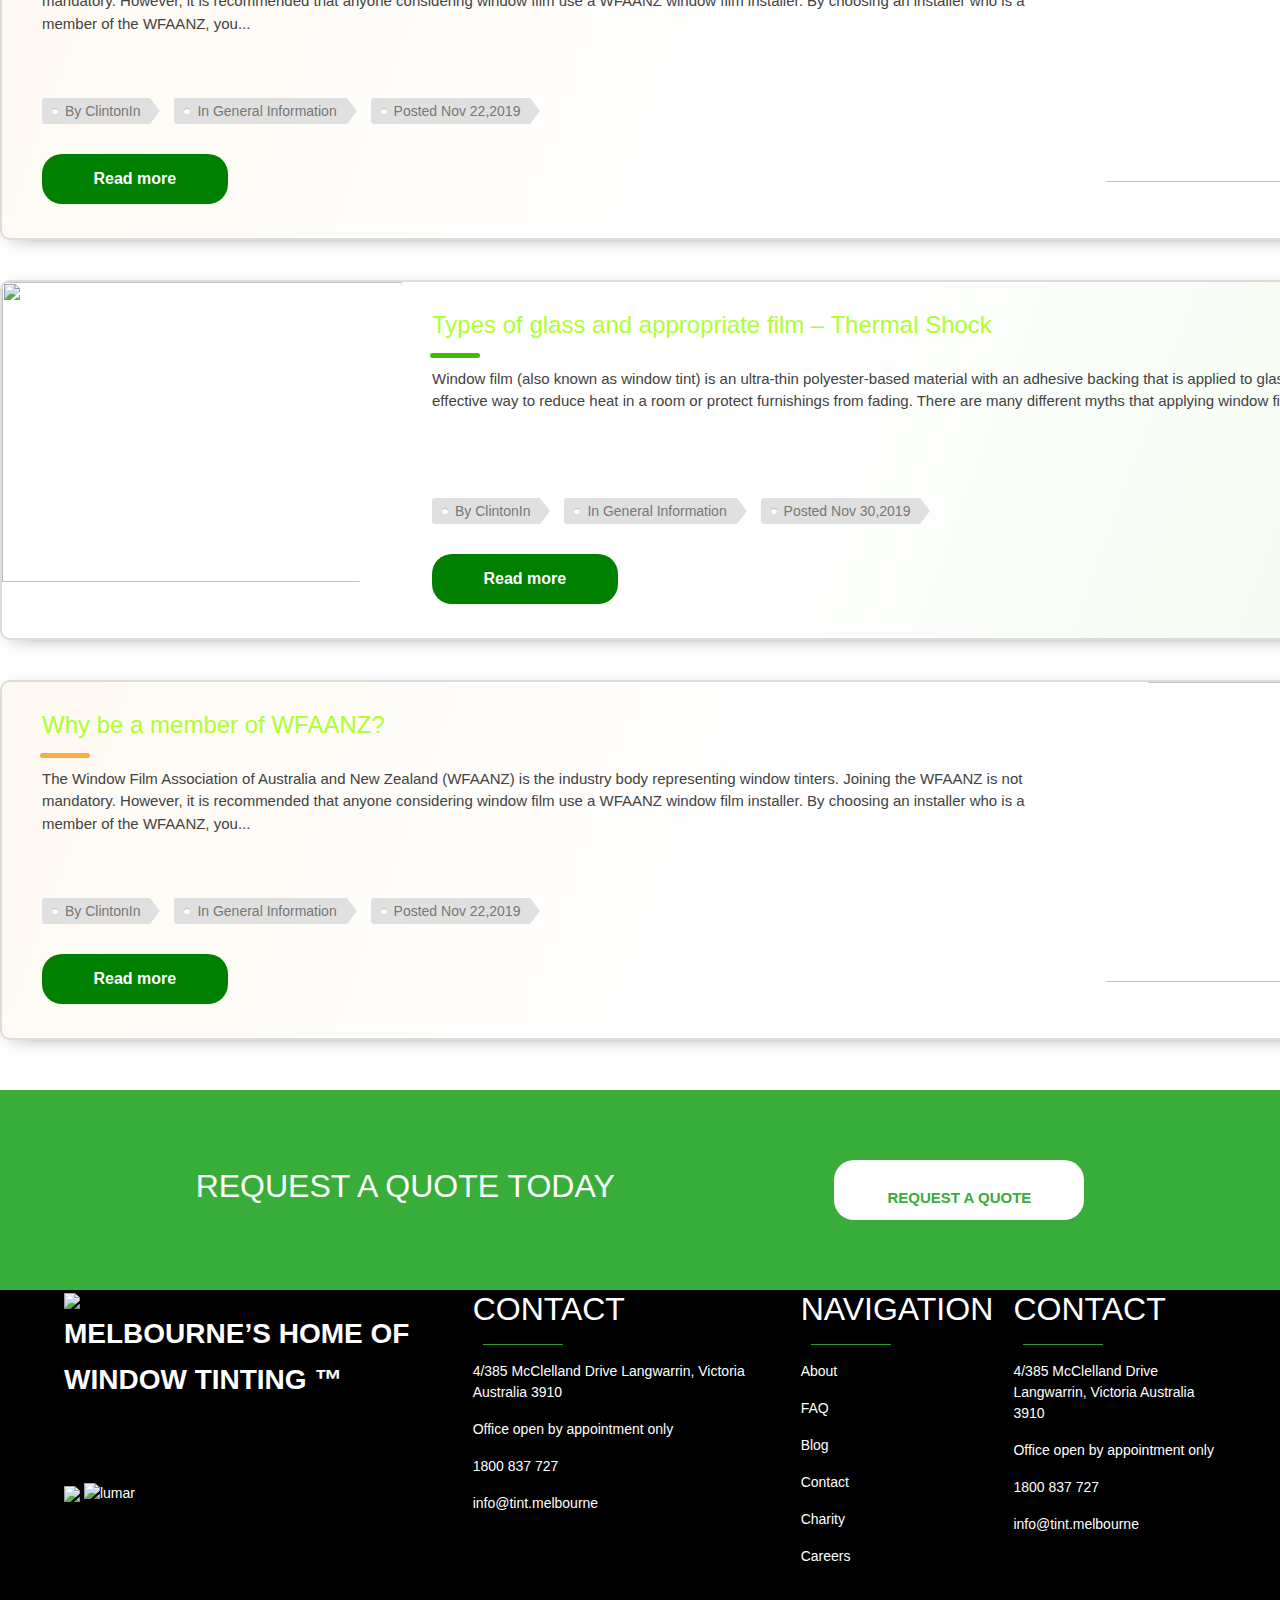
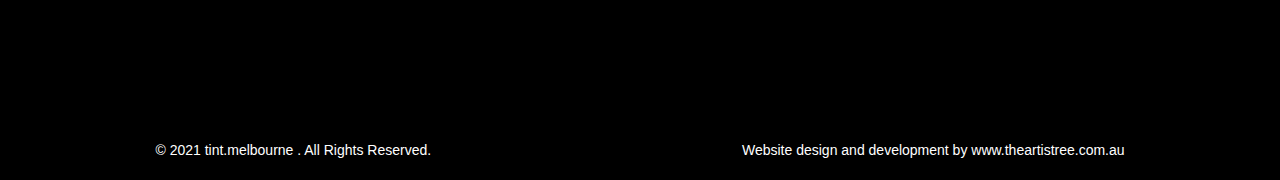
==== commit 04678e1d: "blog" ====
--- a/tint/blogs.html
+++ b/tint/blogs.html
@@ -5,6 +5,7 @@
     <meta http-equiv="X-UA-Compatible" content="IE=edge">
     <meta name="viewport" content="width=device-width, initial-scale=1.0">
     <title>Document</title>
+    <link rel="stylesheet" href="https://stackpath.bootstrapcdn.com/bootstrap/4.3.1/css/bootstrap.min.css" integrity="sha384-ggOyR0iXCbMQv3Xipma34MD+dH/1fQ784/j6cY/iJTQUOhcWr7x9JvoRxT2MZw1T" crossorigin="anonymous">
     <link rel="stylesheet" href="css/blogs.css">
     <link rel="stylesheet" href="css/middleSection.css">
 </head>
@@ -38,7 +39,8 @@
         <a href="blogs.html">Blogs</a>
         <a href="covid.html">Covid-19</a>
   
-        <button>Requeste A Quote</button>
+
+        <button><a href="req.html">Request A Quate</a></button>
         <span> <i class="fas fa-bars"></i></span>
       </div>
   
@@ -46,10 +48,10 @@
 
 
 
-      <div class="projcard-container">
+      <div    class="projcard-container"   >
     
         <div class="projcard projcard-blue">
-          <div class="projcard-innerbox">
+          <div class="projcard-innerbox"  >
             <img class="projcard-img" src="https://picsum.photos/800/600?image=1041" />
             <div class="projcard-textbox">
               <div class="projcard-title">What is the difference between car window tint and home or office window tint?</div>
@@ -115,7 +117,7 @@
         
         <div class="projcard projcard-customcolor" style="--projcard-color: #F5AF41;">
           <div class="projcard-innerbox">
-            <img class="projcard-img" src="https://picsum.photos/800/600?image=943" />
+            <img class="projcard-img" src="http://healthyliving.natureloc.com/wp-content/uploads/2015/10/sun-flower_fileld-uses-health-benefits.jpg" />
             <div class="projcard-textbox">
               <div class="projcard-title">
                 Why be a member of WFAANZ?</div>
@@ -134,14 +136,197 @@
           </div>
         </div>
         
+
+
+
+          
+        <div class="projcard projcard-green">
+          <div class="projcard-innerbox">
+            <img class="projcard-img" src="https://tse2.mm.bing.net/th?id=OIP.qjMJ230Fh2_gGTSIx3PEqwHaEo&pid=Api&P=0" />
+            <div class="projcard-textbox">
+              <div class="projcard-title">Types of glass and appropriate film – Thermal Shock</div>
+              <div class="projcard-subtitle"></div>
+              <div class="projcard-bar"></div>
+              <div class="projcard-description">Window film (also known as window tint) is an ultra-thin polyester-based material with an adhesive backing that is applied to glass windows. It is a cost-effective way to reduce heat in a room or protect furnishings from fading. 
+                There are many different myths that applying window film to your windows...</div>
+              <div class="projcard-tagbox">
+                <span class="projcard-tag">By ClintonIn</span>
+                <span class="projcard-tag">In General Information</span>
+                <span class="projcard-tag">Posted Nov 30,2019</span>
+
+                <button  class="btn">Read more</button>
+              </div>
+            </div>
+          </div>
+        </div>
+        
+
+        <div class="projcard projcard-customcolor" style="--projcard-color: #F5AF41;">
+          <div class="projcard-innerbox">
+            <img class="projcard-img" src="https://picsum.photos/800/600?image=943" />
+            <div class="projcard-textbox">
+              <div class="projcard-title">
+                Why be a member of WFAANZ?</div>
+              <div class="projcard-subtitle"></div>
+              <div class="projcard-bar"></div>
+              <div class="projcard-description">The Window Film Association of Australia and New Zealand (WFAANZ) is the industry body representing window tinters. Joining the WFAANZ is not mandatory. However, it is recommended that anyone considering window film use a WFAANZ window film installer. 
+                By choosing an installer who is a member of the WFAANZ, you...</div>
+              <div class="projcard-tagbox">
+                <span class="projcard-tag">By ClintonIn</span>
+                <span class="projcard-tag">In General Information</span>
+                <span class="projcard-tag">Posted Nov 22,2019</span>
+
+                <button  class="btn">Read more</button>
+              </div>
+            </div>
+          </div>
+        </div>
+        
+
+
+
+
+
+
+
+
+
+
+
+
+
+
+
+
+          
+        <div class="projcard projcard-green">
+          <div class="projcard-innerbox">
+            <img class="projcard-img" src="https://picsum.photos/800/600?image=1039" />
+            <div class="projcard-textbox">
+              <div class="projcard-title">Types of glass and appropriate film – Thermal Shock</div>
+              <div class="projcard-subtitle"></div>
+              <div class="projcard-bar"></div>
+              <div class="projcard-description">Window film (also known as window tint) is an ultra-thin polyester-based material with an adhesive backing that is applied to glass windows. It is a cost-effective way to reduce heat in a room or protect furnishings from fading. 
+                There are many different myths that applying window film to your windows...</div>
+              <div class="projcard-tagbox">
+                <span class="projcard-tag">By ClintonIn</span>
+                <span class="projcard-tag">In General Information</span>
+                <span class="projcard-tag">Posted Nov 30,2019</span>
+
+                <button  class="btn">Read more</button>
+              </div>
+            </div>
+          </div>
+        </div>
+        
+
+
+
+
+
+
+
+
+
+
+
+
+        <div class="projcard projcard-customcolor" style="--projcard-color: #F5AF41;">
+          <div class="projcard-innerbox">
+            <img class="projcard-img" src="https://wallpaperset.com/w/full/9/2/c/177518.jpg" />
+            <div class="projcard-textbox">
+              <div class="projcard-title">
+                Why be a member of WFAANZ?</div>
+              <div class="projcard-subtitle"></div>
+              <div class="projcard-bar"></div>
+              <div class="projcard-description">The Window Film Association of Australia and New Zealand (WFAANZ) is the industry body representing window tinters. Joining the WFAANZ is not mandatory. However, it is recommended that anyone considering window film use a WFAANZ window film installer. 
+                By choosing an installer who is a member of the WFAANZ, you...</div>
+              <div class="projcard-tagbox">
+                <span class="projcard-tag">By ClintonIn</span>
+                <span class="projcard-tag">In General Information</span>
+                <span class="projcard-tag">Posted Nov 22,2019</span>
+
+                <button  class="btn">Read more</button>
+              </div>
+            </div>
+          </div>
+        </div>
+        
+
+
+
+
+
+
+
+
+
+
+
+
+
+
+
+
+
+
+
+
+          
+        <div class="projcard projcard-green">
+          <div class="projcard-innerbox">
+            <img class="projcard-img" src="https://tse1.mm.bing.net/th?id=OIP.z6pGwFhPvV4_Yn2ruRtQTwHaEK&pid=Api&P=0" />
+            <div class="projcard-textbox">
+              <div class="projcard-title">Types of glass and appropriate film – Thermal Shock</div>
+              <div class="projcard-subtitle"></div>
+              <div class="projcard-bar"></div>
+              <div class="projcard-description">Window film (also known as window tint) is an ultra-thin polyester-based material with an adhesive backing that is applied to glass windows. It is a cost-effective way to reduce heat in a room or protect furnishings from fading. 
+                There are many different myths that applying window film to your windows...</div>
+              <div class="projcard-tagbox">
+                <span class="projcard-tag">By ClintonIn</span>
+                <span class="projcard-tag">In General Information</span>
+                <span class="projcard-tag">Posted Nov 30,2019</span>
+
+                <button  class="btn">Read more</button>
+              </div>
+            </div>
+          </div>
+        </div>
+        
+
+
+
+
+        <div class="projcard projcard-customcolor" style="--projcard-color: #F5AF41;">
+          <div class="projcard-innerbox">
+            <img class="projcard-img" src="https://tse1.mm.bing.net/th?id=OIP.8eJNMEsDP4uYuV4dl--i9gHaE8&pid=Api&P=0" />
+            <div class="projcard-textbox">
+              <div class="projcard-title">
+                Why be a member of WFAANZ?</div>
+              <div class="projcard-subtitle"></div>
+              <div class="projcard-bar"></div>
+              <div class="projcard-description">The Window Film Association of Australia and New Zealand (WFAANZ) is the industry body representing window tinters. Joining the WFAANZ is not mandatory. However, it is recommended that anyone considering window film use a WFAANZ window film installer. 
+                By choosing an installer who is a member of the WFAANZ, you...</div>
+              <div class="projcard-tagbox">
+                <span class="projcard-tag">By ClintonIn</span>
+                <span class="projcard-tag">In General Information</span>
+                <span class="projcard-tag">Posted Nov 22,2019</span>
+
+                <button  class="btn">Read more</button>
+              </div>
+            </div>
+          </div>
+        </div>
+        
       </div>
 
 
       <div class="leadermel">
-       <center>
+   
         <h2>REQUEST A QUOTE TODAY</h2>
-        <button><i class="fas fa-envelope"></i> REQUEST A QUOTE</button>
-      </center>
+        <button><i class="fas fa-envelope"></i><a href="req.html"></a> REQUEST A QUOTE  </a></button>
+
+
       
       </div>
   
--- a/tint/css/blogs.css
+++ b/tint/css/blogs.css
@@ -134,11 +134,12 @@
   .projcard-container {
     margin-left: auto;
     margin-right: auto;
-    width: 1000px;
+    width: 1500px;
   }
   .projcard {
+
     position: relative;
-    width: 100%;
+    width: 1500px;
     height: 360px;
     margin-bottom: 40px;
     border-radius: 10px;
@@ -324,7 +325,7 @@
   }
   button {
     /* margin-top: -191px; */
-    width: 40%;
+    width: 30%;
     height: 50px;
     background-color: green;
     color: white;
@@ -337,7 +338,7 @@
   }
   .btn {
     margin-top: 30px;
-    width: 40%;
+    width: 30%;
     height: 50px;
     background-color: green;
     color: white;
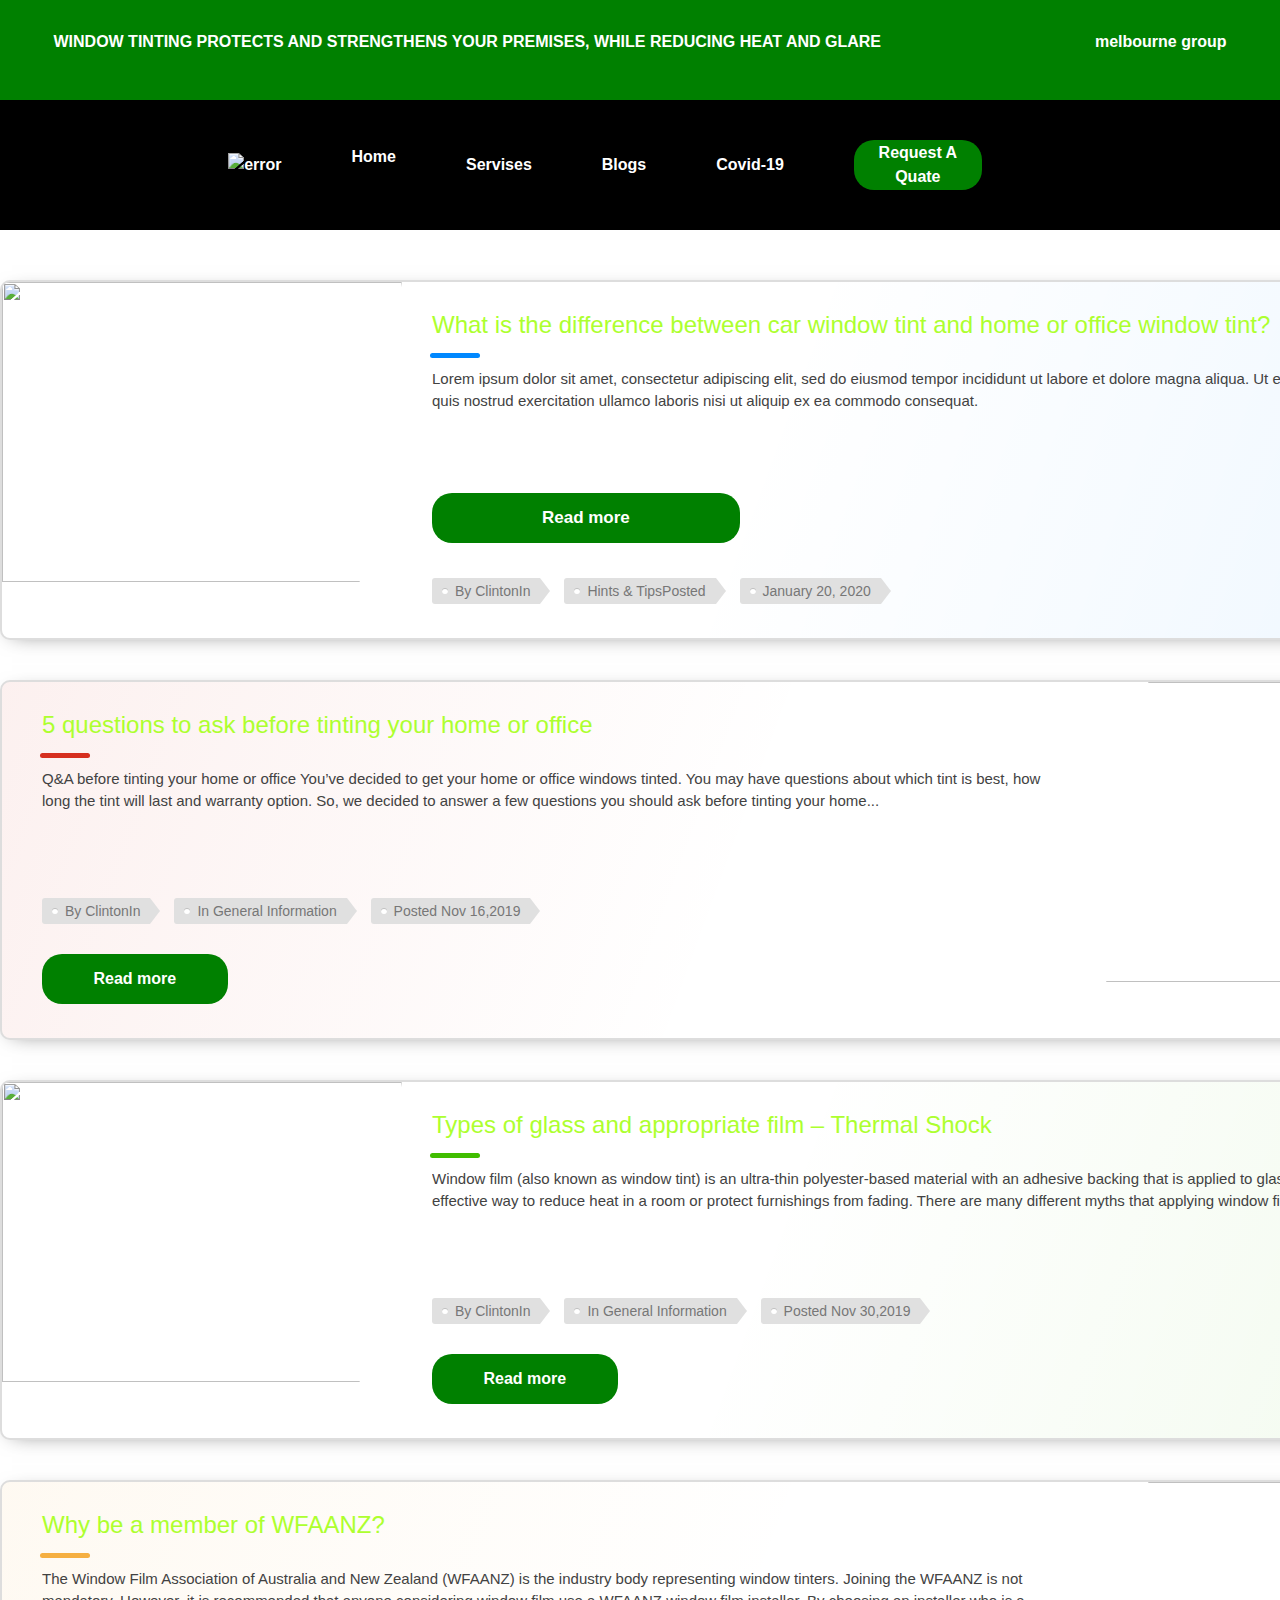
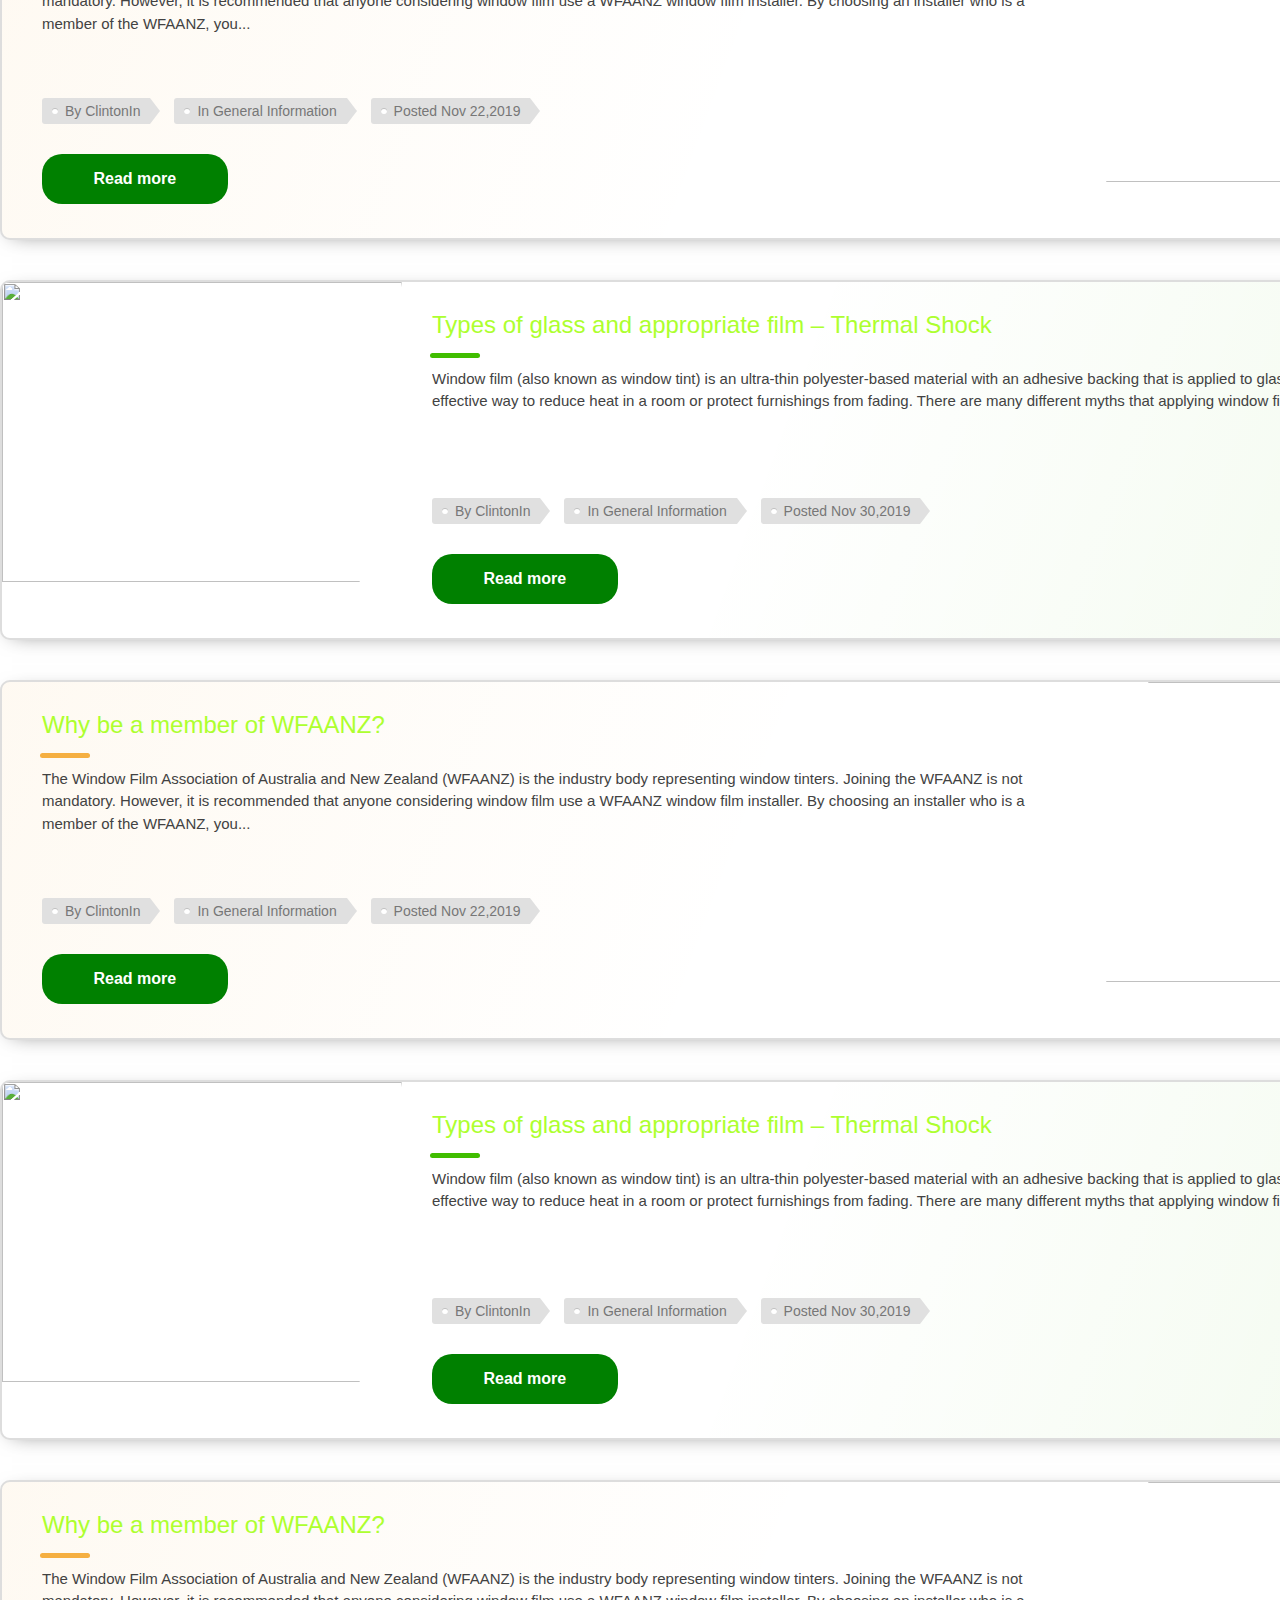
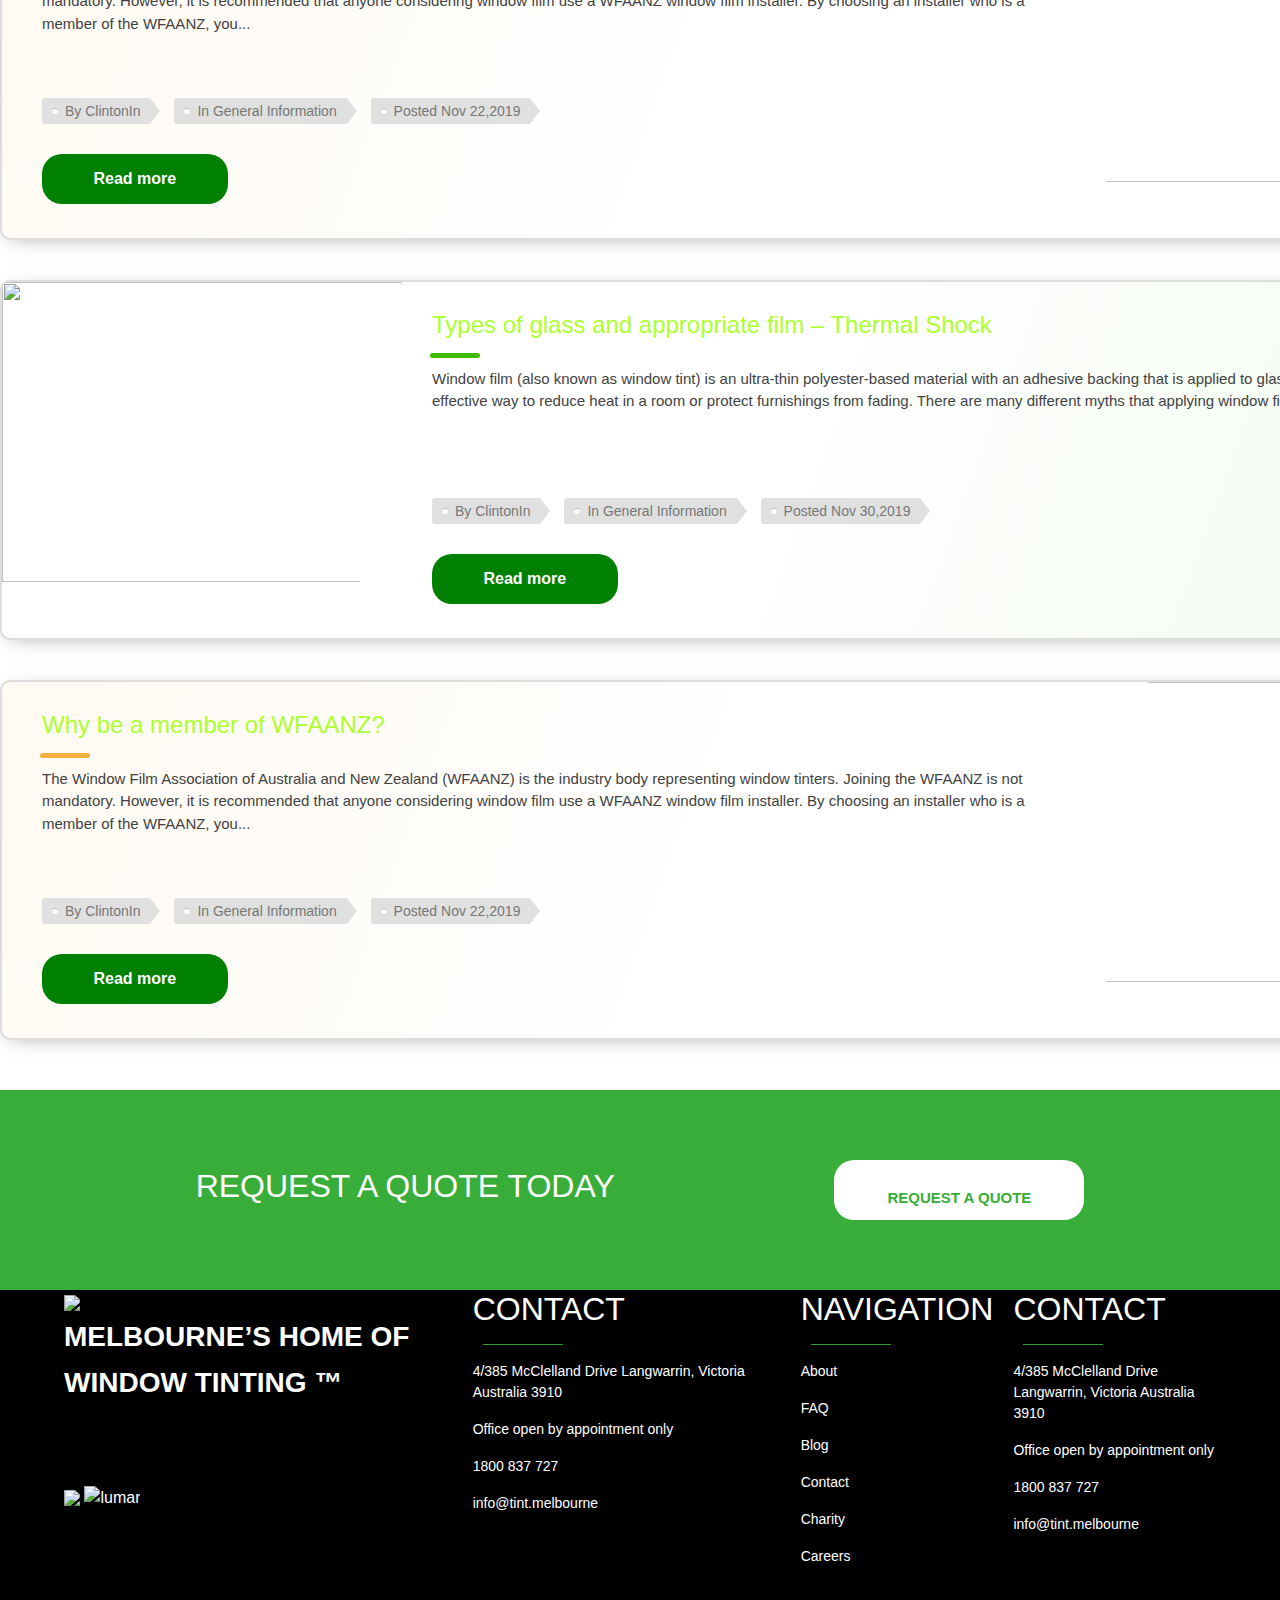
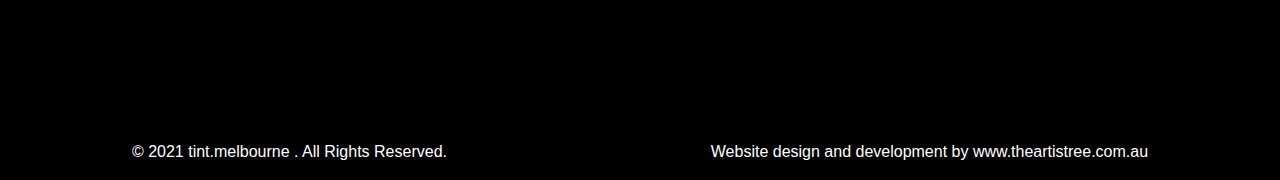
==== commit 3dddc8f9: "updated css" ====
--- a/tint/blogs.html
+++ b/tint/blogs.html
@@ -50,7 +50,7 @@
 
       <div    class="projcard-container"   >
     
-        <div class="projcard projcard-blue">
+        <div id="procard"  class="projcard projcard-blue">
           <div class="projcard-innerbox"  >
             <img class="projcard-img" src="https://picsum.photos/800/600?image=1041" />
             <div class="projcard-textbox">
@@ -73,7 +73,7 @@
         </div>
        
         
-        <div class="projcard projcard-red">
+        <div id="procard"  class="projcard projcard-red">
           <div class="projcard-innerbox">
             <img class="projcard-img" src="https://picsum.photos/800/600?image=1080" />
             <div class="projcard-textbox">
@@ -95,7 +95,7 @@
           </div>
         </div>
         
-        <div class="projcard projcard-green">
+        <div id="procard"  class="projcard projcard-green">
           <div class="projcard-innerbox">
             <img class="projcard-img" src="https://picsum.photos/800/600?image=1039" />
             <div class="projcard-textbox">
@@ -115,7 +115,7 @@
           </div>
         </div>
         
-        <div class="projcard projcard-customcolor" style="--projcard-color: #F5AF41;">
+        <div id="procard"  class="projcard projcard-customcolor" style="--projcard-color: #F5AF41;">
           <div class="projcard-innerbox">
             <img class="projcard-img" src="http://healthyliving.natureloc.com/wp-content/uploads/2015/10/sun-flower_fileld-uses-health-benefits.jpg" />
             <div class="projcard-textbox">
@@ -161,7 +161,7 @@
         </div>
         
 
-        <div class="projcard projcard-customcolor" style="--projcard-color: #F5AF41;">
+        <div id="procard"  class="projcard projcard-customcolor" style="--projcard-color: #F5AF41;">
           <div class="projcard-innerbox">
             <img class="projcard-img" src="https://picsum.photos/800/600?image=943" />
             <div class="projcard-textbox">
--- a/tint/css/blogs.css
+++ b/tint/css/blogs.css
@@ -1,9 +1,9 @@
 body {
     margin: 0 auto;
     padding: 0;
-    width: 100%;
+   width: 100%;
     /* border: 1px solid red; */
-    box-sizing: border-box;
+    box-sizing: content-box;
   }
   
   .box {
@@ -59,8 +59,19 @@
   
   /* media query  */
   @media screen and (max-width: 1000px) {
+    .projcard-innerbox{
+          border: 2px solid red;
+          width: 100%;
+    }
+    #procard{
+      border:5px solid red;
+      width: 90%;
+      box-sizing: border-box;
+    }
+  
       .box1{
          gap: 18rem;
+       
       }
     .box1 p,
     a,
@@ -117,11 +128,7 @@
 
 
 
-  body {
-    font-family: 'Open Sans', arial, sans-serif;
-    color: #333;
-    font-size: 14px;
-  }
+
   .projcard-container {
     margin: 50px 0;
   }
@@ -423,6 +430,12 @@
   
   /* media query */
   @media screen and (max-width: 1000px) {
+
+/* blog  */
+
+
+
+
     #Protect {
       /* border: 2px solid red; */
       box-sizing: border-box;
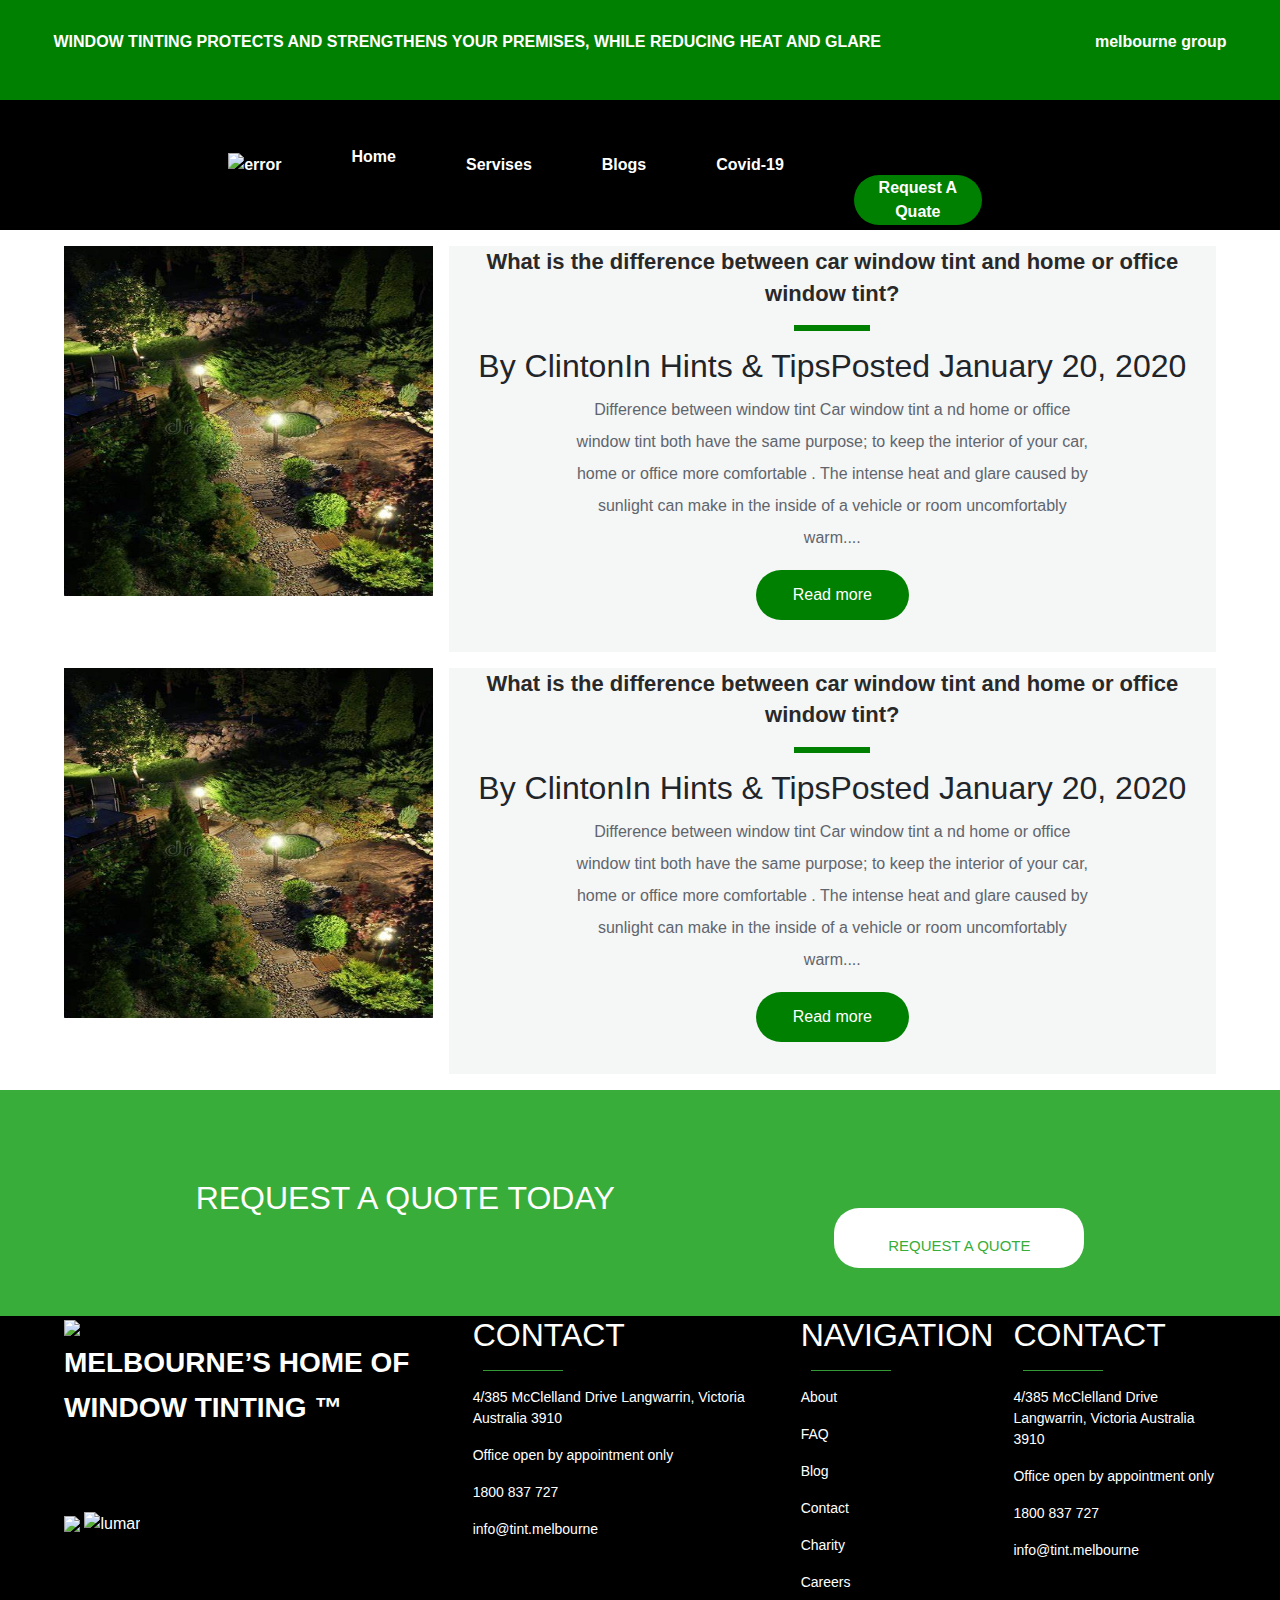
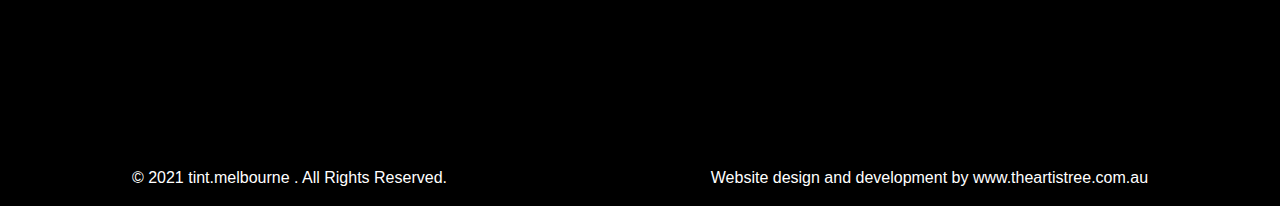
==== commit 291e8f11: "blog section added" ====
--- a/tint/blogs.html
+++ b/tint/blogs.html
@@ -48,278 +48,74 @@
 
 
 
-      <div    class="projcard-container"   >
+
+
+      <section id="Protect">
+        <div class="protectmain">
+          <div class="neha">
+            <img src="./images/pimage.jpg" alt="" />
+          </div>
+          <div class="pright">
+            <div class="pdiv1">
+              <h2 class="ptitle">What is the difference between car window tint and home or office window tint?</h2>
+              <hr />
     
-        <div id="procard"  class="projcard projcard-blue">
-          <div class="projcard-innerbox"  >
-            <img class="projcard-img" src="https://picsum.photos/800/600?image=1041" />
-            <div class="projcard-textbox">
-              <div class="projcard-title">What is the difference between car window tint and home or office window tint?</div>
-              <div class="projcard-subtitle"></div>
-             
-              <div class="projcard-bar"></div>
-              <div class="projcard-description">Lorem ipsum dolor sit amet, consectetur adipiscing elit, sed do eiusmod tempor incididunt ut labore et dolore magna aliqua. Ut enim ad minim veniam, quis nostrud exercitation ullamco laboris nisi ut aliquip ex ea commodo consequat.</div>
-              <div class="projcard-tagbox">
-                <span class="projcard-tag">By ClintonIn</span>
-                <span class="projcard-tag">Hints & TipsPosted</span>
-                <span class="projcard-tag">January 20, 2020</span>
+              <h2 class="neha1">By ClintonIn Hints & TipsPosted January 20, 2020</h2>
+              <div class="pdiv prdiv1">
+                <p class="ptag">
+                  Difference between window tint Car window tint a
+                  nd home or office window tint both have the same purpose;
+                   to keep the interior of your car, home or office more comfortable
+                   . The intense heat and glare caused by sunlight can make in the inside 
+                   of a vehicle or room uncomfortably warm....
+                </p>
+                <center>
+
+                  <button id="readmore">Read more</button>
+                </center>
+              
               </div>
-            
-              <button>Read more</button>
-            </div>
-     
-          </div>
-     
-        </div>
-       
-        
-        <div id="procard"  class="projcard projcard-red">
-          <div class="projcard-innerbox">
-            <img class="projcard-img" src="https://picsum.photos/800/600?image=1080" />
-            <div class="projcard-textbox">
-              <div class="projcard-title">    5 questions to ask before tinting your home or office</div>
-              <div class="projcard-subtitle">
-            </div>
-              <div class="projcard-bar"></div>
-              <div class="projcard-description">Q&A before tinting your home or office You’ve decided to get your home or office windows tinted. You may have questions about
-                 which tint is best, how long the tint will last and warranty option. So, we decided to answer a few questions you should ask before tinting your home...</div>
-             
-              <div class="projcard-tagbox">
-                <span class="projcard-tag">By ClintonIn</span>
-                <span class="projcard-tag">In General Information</span>
-                <span class="projcard-tag">Posted Nov 16,2019</span>
-
-                <button  class="btn">Read more</button>
+            </div>
+          
+          
+          </div>
+        </div>
+      </section>
+
+
+      <section id="Protect">
+        <div class="protectmain">
+          <div class="neha">
+            <img src="./images/pimage.jpg" alt="" />
+          </div>
+
+          <div class="pright">
+            <div class="pdiv1">
+              <h2 class="ptitle">What is the difference between car window tint and home or office window tint?</h2>
+              <hr />
+    
+              <h2 class="neha1">By ClintonIn Hints & TipsPosted January 20, 2020</h2>
+              <div class="pdiv prdiv1">
+                <p class="ptag">
+                  Difference between window tint Car window tint a
+                  nd home or office window tint both have the same purpose;
+                   to keep the interior of your car, home or office more comfortable
+                   . The intense heat and glare caused by sunlight can make in the inside 
+                   of a vehicle or room uncomfortably warm....
+                </p>
+                <center>
+
+                  <button id="readmore">Read more</button>
+                </center>
+              
               </div>
             </div>
-          </div>
-        </div>
-        
-        <div id="procard"  class="projcard projcard-green">
-          <div class="projcard-innerbox">
-            <img class="projcard-img" src="https://picsum.photos/800/600?image=1039" />
-            <div class="projcard-textbox">
-              <div class="projcard-title">Types of glass and appropriate film – Thermal Shock</div>
-              <div class="projcard-subtitle"></div>
-              <div class="projcard-bar"></div>
-              <div class="projcard-description">Window film (also known as window tint) is an ultra-thin polyester-based material with an adhesive backing that is applied to glass windows. It is a cost-effective way to reduce heat in a room or protect furnishings from fading. 
-                There are many different myths that applying window film to your windows...</div>
-              <div class="projcard-tagbox">
-                <span class="projcard-tag">By ClintonIn</span>
-                <span class="projcard-tag">In General Information</span>
-                <span class="projcard-tag">Posted Nov 30,2019</span>
-
-                <button  class="btn">Read more</button>
-              </div>
-            </div>
-          </div>
-        </div>
-        
-        <div id="procard"  class="projcard projcard-customcolor" style="--projcard-color: #F5AF41;">
-          <div class="projcard-innerbox">
-            <img class="projcard-img" src="http://healthyliving.natureloc.com/wp-content/uploads/2015/10/sun-flower_fileld-uses-health-benefits.jpg" />
-            <div class="projcard-textbox">
-              <div class="projcard-title">
-                Why be a member of WFAANZ?</div>
-              <div class="projcard-subtitle"></div>
-              <div class="projcard-bar"></div>
-              <div class="projcard-description">The Window Film Association of Australia and New Zealand (WFAANZ) is the industry body representing window tinters. Joining the WFAANZ is not mandatory. However, it is recommended that anyone considering window film use a WFAANZ window film installer. 
-                By choosing an installer who is a member of the WFAANZ, you...</div>
-              <div class="projcard-tagbox">
-                <span class="projcard-tag">By ClintonIn</span>
-                <span class="projcard-tag">In General Information</span>
-                <span class="projcard-tag">Posted Nov 22,2019</span>
-
-                <button  class="btn">Read more</button>
-              </div>
-            </div>
-          </div>
-        </div>
-        
-
-
-
-          
-        <div class="projcard projcard-green">
-          <div class="projcard-innerbox">
-            <img class="projcard-img" src="https://tse2.mm.bing.net/th?id=OIP.qjMJ230Fh2_gGTSIx3PEqwHaEo&pid=Api&P=0" />
-            <div class="projcard-textbox">
-              <div class="projcard-title">Types of glass and appropriate film – Thermal Shock</div>
-              <div class="projcard-subtitle"></div>
-              <div class="projcard-bar"></div>
-              <div class="projcard-description">Window film (also known as window tint) is an ultra-thin polyester-based material with an adhesive backing that is applied to glass windows. It is a cost-effective way to reduce heat in a room or protect furnishings from fading. 
-                There are many different myths that applying window film to your windows...</div>
-              <div class="projcard-tagbox">
-                <span class="projcard-tag">By ClintonIn</span>
-                <span class="projcard-tag">In General Information</span>
-                <span class="projcard-tag">Posted Nov 30,2019</span>
-
-                <button  class="btn">Read more</button>
-              </div>
-            </div>
-          </div>
-        </div>
-        
-
-        <div id="procard"  class="projcard projcard-customcolor" style="--projcard-color: #F5AF41;">
-          <div class="projcard-innerbox">
-            <img class="projcard-img" src="https://picsum.photos/800/600?image=943" />
-            <div class="projcard-textbox">
-              <div class="projcard-title">
-                Why be a member of WFAANZ?</div>
-              <div class="projcard-subtitle"></div>
-              <div class="projcard-bar"></div>
-              <div class="projcard-description">The Window Film Association of Australia and New Zealand (WFAANZ) is the industry body representing window tinters. Joining the WFAANZ is not mandatory. However, it is recommended that anyone considering window film use a WFAANZ window film installer. 
-                By choosing an installer who is a member of the WFAANZ, you...</div>
-              <div class="projcard-tagbox">
-                <span class="projcard-tag">By ClintonIn</span>
-                <span class="projcard-tag">In General Information</span>
-                <span class="projcard-tag">Posted Nov 22,2019</span>
-
-                <button  class="btn">Read more</button>
-              </div>
-            </div>
-          </div>
-        </div>
-        
-
-
-
-
-
-
-
-
-
-
-
-
-
-
-
-
-          
-        <div class="projcard projcard-green">
-          <div class="projcard-innerbox">
-            <img class="projcard-img" src="https://picsum.photos/800/600?image=1039" />
-            <div class="projcard-textbox">
-              <div class="projcard-title">Types of glass and appropriate film – Thermal Shock</div>
-              <div class="projcard-subtitle"></div>
-              <div class="projcard-bar"></div>
-              <div class="projcard-description">Window film (also known as window tint) is an ultra-thin polyester-based material with an adhesive backing that is applied to glass windows. It is a cost-effective way to reduce heat in a room or protect furnishings from fading. 
-                There are many different myths that applying window film to your windows...</div>
-              <div class="projcard-tagbox">
-                <span class="projcard-tag">By ClintonIn</span>
-                <span class="projcard-tag">In General Information</span>
-                <span class="projcard-tag">Posted Nov 30,2019</span>
-
-                <button  class="btn">Read more</button>
-              </div>
-            </div>
-          </div>
-        </div>
-        
-
-
-
-
-
-
-
-
-
-
-
-
-        <div class="projcard projcard-customcolor" style="--projcard-color: #F5AF41;">
-          <div class="projcard-innerbox">
-            <img class="projcard-img" src="https://wallpaperset.com/w/full/9/2/c/177518.jpg" />
-            <div class="projcard-textbox">
-              <div class="projcard-title">
-                Why be a member of WFAANZ?</div>
-              <div class="projcard-subtitle"></div>
-              <div class="projcard-bar"></div>
-              <div class="projcard-description">The Window Film Association of Australia and New Zealand (WFAANZ) is the industry body representing window tinters. Joining the WFAANZ is not mandatory. However, it is recommended that anyone considering window film use a WFAANZ window film installer. 
-                By choosing an installer who is a member of the WFAANZ, you...</div>
-              <div class="projcard-tagbox">
-                <span class="projcard-tag">By ClintonIn</span>
-                <span class="projcard-tag">In General Information</span>
-                <span class="projcard-tag">Posted Nov 22,2019</span>
-
-                <button  class="btn">Read more</button>
-              </div>
-            </div>
-          </div>
-        </div>
-        
-
-
-
-
-
-
-
-
-
-
-
-
-
-
-
-
-
-
-
-
-          
-        <div class="projcard projcard-green">
-          <div class="projcard-innerbox">
-            <img class="projcard-img" src="https://tse1.mm.bing.net/th?id=OIP.z6pGwFhPvV4_Yn2ruRtQTwHaEK&pid=Api&P=0" />
-            <div class="projcard-textbox">
-              <div class="projcard-title">Types of glass and appropriate film – Thermal Shock</div>
-              <div class="projcard-subtitle"></div>
-              <div class="projcard-bar"></div>
-              <div class="projcard-description">Window film (also known as window tint) is an ultra-thin polyester-based material with an adhesive backing that is applied to glass windows. It is a cost-effective way to reduce heat in a room or protect furnishings from fading. 
-                There are many different myths that applying window film to your windows...</div>
-              <div class="projcard-tagbox">
-                <span class="projcard-tag">By ClintonIn</span>
-                <span class="projcard-tag">In General Information</span>
-                <span class="projcard-tag">Posted Nov 30,2019</span>
-
-                <button  class="btn">Read more</button>
-              </div>
-            </div>
-          </div>
-        </div>
-        
-
-
-
-
-        <div class="projcard projcard-customcolor" style="--projcard-color: #F5AF41;">
-          <div class="projcard-innerbox">
-            <img class="projcard-img" src="https://tse1.mm.bing.net/th?id=OIP.8eJNMEsDP4uYuV4dl--i9gHaE8&pid=Api&P=0" />
-            <div class="projcard-textbox">
-              <div class="projcard-title">
-                Why be a member of WFAANZ?</div>
-              <div class="projcard-subtitle"></div>
-              <div class="projcard-bar"></div>
-              <div class="projcard-description">The Window Film Association of Australia and New Zealand (WFAANZ) is the industry body representing window tinters. Joining the WFAANZ is not mandatory. However, it is recommended that anyone considering window film use a WFAANZ window film installer. 
-                By choosing an installer who is a member of the WFAANZ, you...</div>
-              <div class="projcard-tagbox">
-                <span class="projcard-tag">By ClintonIn</span>
-                <span class="projcard-tag">In General Information</span>
-                <span class="projcard-tag">Posted Nov 22,2019</span>
-
-                <button  class="btn">Read more</button>
-              </div>
-            </div>
-          </div>
-        </div>
-        
-      </div>
-
+          
+          
+          </div>
+
+        </div>
+      </section>
 
       <div class="leadermel">
    
--- a/tint/css/blogs.css
+++ b/tint/css/blogs.css
@@ -32,10 +32,7 @@
     font-weight: bold;
   }
   
-  .box4 img {
-    width: 100%;
-    height: 600px;
-  }
+ 
   
   .box1 a {
     color: white;
@@ -49,16 +46,54 @@
     font-weight: bold;
     cursor: pointer;
   }
-  .box4 {
-    width: 100%;
-  }
+
   .navbarlinks {
     display: flex;
     width: 100%;
   }
-  
+  .neha{
+    /* border: 2px solid red; */
+    height: 350px;
+  }
+  .neha >img {
+    width: 100%;
+    height: 350px;
+  }
+
+  button{
+    margin-top: 70px;
+    border-radius: 25px;
+    background-color: green;
+    color: white;
+    border: none;
+    width: 20%;
+    height: 50px;
+    cursor: pointer;
+  }
+ 
+
+h2 neha {
+    color: rgb(56, 173, 57);
+    font-family: "Source Sans Pro", sans-serif;
+    font-size: 28px;
+    font-weight: 300;
+    text-transform: uppercase;
+    font-style: normal;
+    text-decoration: none;
+    line-height: 1.5em;
+}
+#readmore{
+  margin-bottom: 2rem;
+  margin-top: 1rem;
+}
+
+
+
   /* media query  */
   @media screen and (max-width: 1000px) {
+    #readmore{
+      display: block;
+    }
     .projcard-innerbox{
           border: 2px solid red;
           width: 100%;
@@ -82,6 +117,31 @@
       width: 80%;
       text-align: center;
     }
+
+    .pright{
+      height: 400px;
+    }
+    
+        #Protect {
+          /* border: 2px solid red; */
+          box-sizing: border-box;
+          height: fit-content;
+        }
+    
+      
+        .footer {
+          display: grid;
+      
+          grid-template-columns: repeat(2, 1fr);
+          gap: 2.5rem;
+          grid-template-rows: repeat(1, auto);
+        }
+      
+        #footer {
+          height: fit-content;
+          box-sizing: border-box;
+        }
+
   }
   @media screen and (max-width: 650px) {
     .box {
@@ -129,332 +189,9 @@
 
 
 
-  .projcard-container {
-    margin: 50px 0;
-  }
-  
-  /* Actual Code: */
-  .projcard-container,
-  .projcard-container * {
-    box-sizing: border-box;
-  }
-  .projcard-container {
-    margin-left: auto;
-    margin-right: auto;
-    width: 1500px;
-  }
-  .projcard {
-
-    position: relative;
-    width: 1500px;
-    height: 360px;
-    margin-bottom: 40px;
-    border-radius: 10px;
-    background-color: #fff;
-    border: 2px solid #ddd;
-    font-size: 18px;
-    overflow: hidden;
-    color: greenyellow;
-    cursor: pointer;
-    box-shadow: 0 4px 21px -12px rgba(0, 0, 0, .66);
-    transition: box-shadow 0.2s ease, transform 0.2s ease;
-  }
-  .projcard:hover {
-    box-shadow: 0 34px 32px -33px rgba(0, 0, 0, .18);
-    transform: translate(0px, -3px);
-  }
-  .projcard::before {
-    content: "";
-    position: absolute;
-    top: 0;
-    right: 0;
-    bottom: 0;
-    left: 0;
-    background-image: linear-gradient(-70deg, #424242, transparent 50%);
-    opacity: 0.07;
-  }
-  .projcard:nth-child(2n)::before {
-    background-image: linear-gradient(-250deg, #424242, transparent 50%);
-  }
-  .projcard-innerbox {
-    position: absolute;
-    top: 0;
-    right: 0;
-    bottom: 0;
-    left: 0;
-  }
-  .projcard-img {
-    position: absolute;
-    height: 300px;
-    width: 400px;
-    top: 0;
-    left: 0;
-    transition: transform 0.2s ease;
-  }
-  .projcard:nth-child(2n) .projcard-img {
-    left: initial;
-    right: 0;
-  }
-  .projcard:hover .projcard-img {
-    transform: scale(1.05) rotate(1deg);
-  }
-  .projcard:hover .projcard-bar {
-    width: 70px;
-  }
-  .projcard-textbox {
-    position: absolute;
-    top: 7%;
-    bottom: 7%;
-    left: 430px;
-    width: calc(100% - 470px);
-    font-size: 17px;
-  }
-  .projcard:nth-child(2n) .projcard-textbox {
-    left: initial;
-    right: 430px;
-  }
-  .projcard-textbox::before,
-  .projcard-textbox::after {
-    content: "";
-    position: absolute;
-    display: block;
-    background: #ff0000bb;
-    background: #fff;
-    top: -20%;
-    left: -55px;
-    height: 140%;
-    width: 60px;
-    transform: rotate(8deg);
-  }
-  .projcard:nth-child(2n) .projcard-textbox::before {
-    display: none;
-  }
-  .projcard-textbox::after {
-    display: none;
-    left: initial;
-    right: -55px;
-  }
-  .projcard:nth-child(2n) .projcard-textbox::after {
-    display: block;
-  }
-  .projcard-textbox * {
-    position: relative;
-  }
-  .projcard-title {
-    font-family: 'Voces', 'Open Sans', arial, sans-serif;
-    font-size: 24px;
-  }
-  .projcard-subtitle {
-    font-family: 'Voces', 'Open Sans', arial, sans-serif;
-    color: #888;
-  }
-  .projcard-bar {
-    left: -2px;
-    width: 50px;
-    height: 5px;
-    margin: 10px 0;
-    border-radius: 5px;
-    background-color: #424242;
-    transition: width 0.2s ease;
-  }
-  .projcard-blue .projcard-bar { background-color: #0088FF; }
-  .projcard-blue::before { background-image: linear-gradient(-70deg, #0088FF, transparent 50%); }
-  .projcard-blue:nth-child(2n)::before { background-image: linear-gradient(-250deg, #0088FF, transparent 50%); }
-  .projcard-red .projcard-bar { background-color: #D62F1F; }
-  .projcard-red::before { background-image: linear-gradient(-70deg, #D62F1F, transparent 50%); }
-  .projcard-red:nth-child(2n)::before { background-image: linear-gradient(-250deg, #D62F1F, transparent 50%); }
-  .projcard-green .projcard-bar { background-color: #40BD00; }
-  .projcard-green::before { background-image: linear-gradient(-70deg, #40BD00, transparent 50%); }
-  .projcard-green:nth-child(2n)::before { background-image: linear-gradient(-250deg, #40BD00, transparent 50%); }
-  .projcard-yellow .projcard-bar { background-color: #F5AF41; }
-  .projcard-yellow::before { background-image: linear-gradient(-70deg, #F5AF41, transparent 50%); }
-  .projcard-yellow:nth-child(2n)::before { background-image: linear-gradient(-250deg, #F5AF41, transparent 50%); }
-  .projcard-orange .projcard-bar { background-color: #FF5722; }
-  .projcard-orange::before { background-image: linear-gradient(-70deg, #FF5722, transparent 50%); }
-  .projcard-orange:nth-child(2n)::before { background-image: linear-gradient(-250deg, #FF5722, transparent 50%); }
-  .projcard-brown .projcard-bar { background-color: #C49863; }
-  .projcard-brown::before { background-image: linear-gradient(-70deg, #C49863, transparent 50%); }
-  .projcard-brown:nth-child(2n)::before { background-image: linear-gradient(-250deg, #C49863, transparent 50%); }
-  .projcard-grey .projcard-bar { background-color: #424242; }
-  .projcard-grey::before { background-image: linear-gradient(-70deg, #424242, transparent 50%); }
-  .projcard-grey:nth-child(2n)::before { background-image: linear-gradient(-250deg, #424242, transparent 50%); }
-  .projcard-customcolor .projcard-bar { background-color: var(--projcard-color); }
-  .projcard-customcolor::before { background-image: linear-gradient(-70deg, var(--projcard-color), transparent 50%); }
-  .projcard-customcolor:nth-child(2n)::before { background-image: linear-gradient(-250deg, var(--projcard-color), transparent 50%); }
-  .projcard-description {
-    z-index: 10;
-    font-size: 15px;
-    color: #424242;
-    height: 125px;
-    overflow: hidden;
-    text-overflow: ellipsis;
-  }
-  .projcard-tagbox {
-    position: absolute;
-    bottom: 3%;
-    font-size: 14px;
-    cursor: default;
-    user-select: none;
-    pointer-events: none;
-  }
-  .projcard-tag {
-    display: inline-block;
-    background: #E0E0E0;
-    color: #777;
-    border-radius: 3px 0 0 3px;
-    line-height: 26px;
-    padding: 0 10px 0 23px;
-    position: relative;
-    margin-right: 20px;
-    cursor: default;
-    user-select: none;
-    transition: color 0.2s;
-  }
-  .projcard-tag::before {
-    content: '';
-    position: absolute;
-    background: #fff;
-    border-radius: 10px;
-    box-shadow: inset 0 1px rgba(0, 0, 0, 0.25);
-    height: 6px;
-    left: 10px;
-    width: 6px;
-    top: 10px;
-  }
-  .projcard-tag::after {
-    content: '';
-    position: absolute;
-    border-bottom: 13px solid transparent;
-    border-left: 10px solid #E0E0E0;
-    border-top: 13px solid transparent;
-    right: -10px;
-    top: 0;
-  }
-  button {
-    /* margin-top: -191px; */
-    width: 30%;
-    height: 50px;
-    background-color: green;
-    color: white;
-    font-weight: bold;
-    cursor: pointer;
-    justify-content: center;
-    align-items: center;
-    border-radius: 20px;
-    border: none;
-  }
-  .btn {
-    margin-top: 30px;
-    width: 30%;
-    height: 50px;
-    background-color: green;
-    color: white;
-    border: none;
-    font-weight: bold;
-    cursor: pointer;
-    justify-content: center;
-    align-items: center;
-    border-radius: 20px;
-  }
-
-.leadermel{
-    width: 100%;
-    height: 200px;
-    background-color: green;
-}
-
-
-
-  /* foooter */
-
-
-
-  #footer {
-    height: 490px;
-    background-color: black;
-    color: white;
-    /* border: 1px solid red; */
-    box-sizing: border-box;
-  }
-  .footer {
-    width: 90%;
-    margin: auto;
-    display: grid;
-    /* grid-template-columns: 390px 300px 200px 300px; */
-    grid-template-columns: 32% 25% 15% auto;
-    gap: 2.5rem;
-    grid-template-rows: repeat(1, 450px);
-  }
-  .footer > div {
-    /* border: 2px solid red; */
-  }
-  .fh2 {
-    color: #fff;
-    font-family: "Hind", Sans-serif;
-    font-size: 28px;
-    font-weight: 800;
-    text-transform: uppercase;
-    font-style: normal;
-    text-decoration: none;
-    line-height: 45.696px;
-  }
-  .ftags {
-    margin-top: 5rem;
-  }
-  .ftags > img {
-    width: 100px;
-  }
-  .contact > i {
-    color: #38ad39;
-  }
-  .footer p {
-    font-family: "Roboto", Sans-serif;
-    font-size: 14px;
-    font-weight: 400;
-  }
-  .fdiv > div:nth-child(1) {
-    text-align: left;
-    width: 100px;
-  }
-  div > hr {
-    width: 80px;
-    color: #38ad39;
-    border: 2x solid #38ad39;
-    background-color: #38ad39;
-  }
-  .fend {
-    display: flex;
-    flex-wrap: wrap;
-    justify-content: space-around;
-  }
   
   /* media query */
-  @media screen and (max-width: 1000px) {
-
-/* blog  */
-
-
-
-
-    #Protect {
-      /* border: 2px solid red; */
-      box-sizing: border-box;
-      height: fit-content;
-    }
-  
-    .footer {
-      display: grid;
-  
-      grid-template-columns: repeat(2, 1fr);
-      gap: 2.5rem;
-      grid-template-rows: repeat(1, auto);
-    }
-  
-    #footer {
-      height: fit-content;
-      box-sizing: border-box;
-    }
-  }
+
   @media screen and (max-width: 850px) {
     #Protect .protectmain {
       display: grid;
@@ -540,36 +277,13 @@
       grid-template-rows: repeat(1, auto);
     }
   
-    .allimages {
-      display: grid;
-      grid-template-columns: repeat(1, 1fr);
-      grid-template-rows: repeat(3, 400px);
+    */
    
-      margin: 2rem 0;
-      gap: 2rem;
-    }
-  
-    .tintgrid {
-      display: grid;
-      width: 80%;
-      margin: 5rem auto;
-      grid-template-columns: repeat(1, 1fr);
-      grid-template-rows: repeat(4, 340px);
-      gap: 2rem;
-    }
-    .bgrid {
-      display: grid;
-      width: 87%;
-      margin: 3rem auto;
-      grid-template-columns: repeat(1, 1fr);
-      grid-template-rows: repeat(4, 310px);
-      gap: 2rem;
-    }
-    
   
     #footer {
       height: fit-content;
       box-sizing: border-box;
     }
   }
+  
   --- a/tint/css/middleSection.css
+++ b/tint/css/middleSection.css
@@ -11,7 +11,7 @@
   grid-template-columns: 32% auto;
   gap: 1rem;
 
-  margin: 3rem auto;
+  margin: 1rem auto;
 }
 .protectmain .pleft {
   /* border: 1px solid green; */
